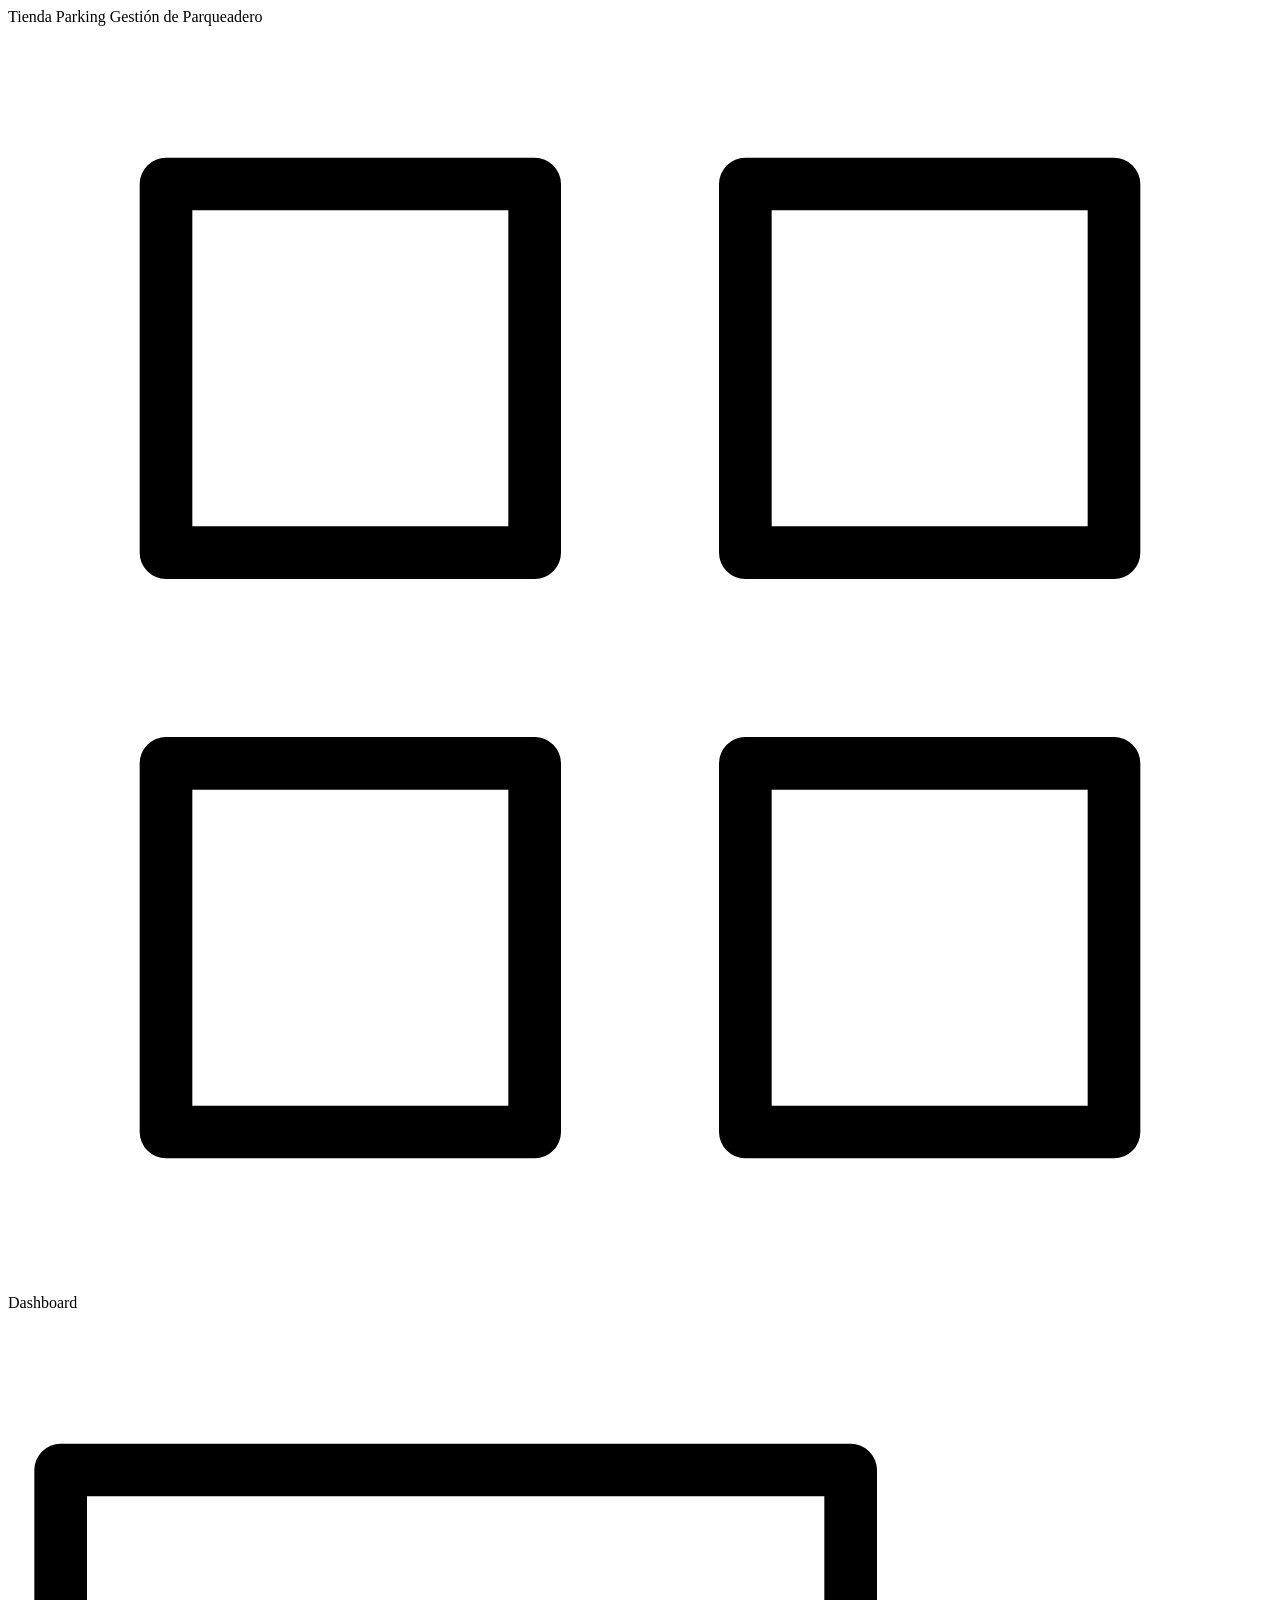
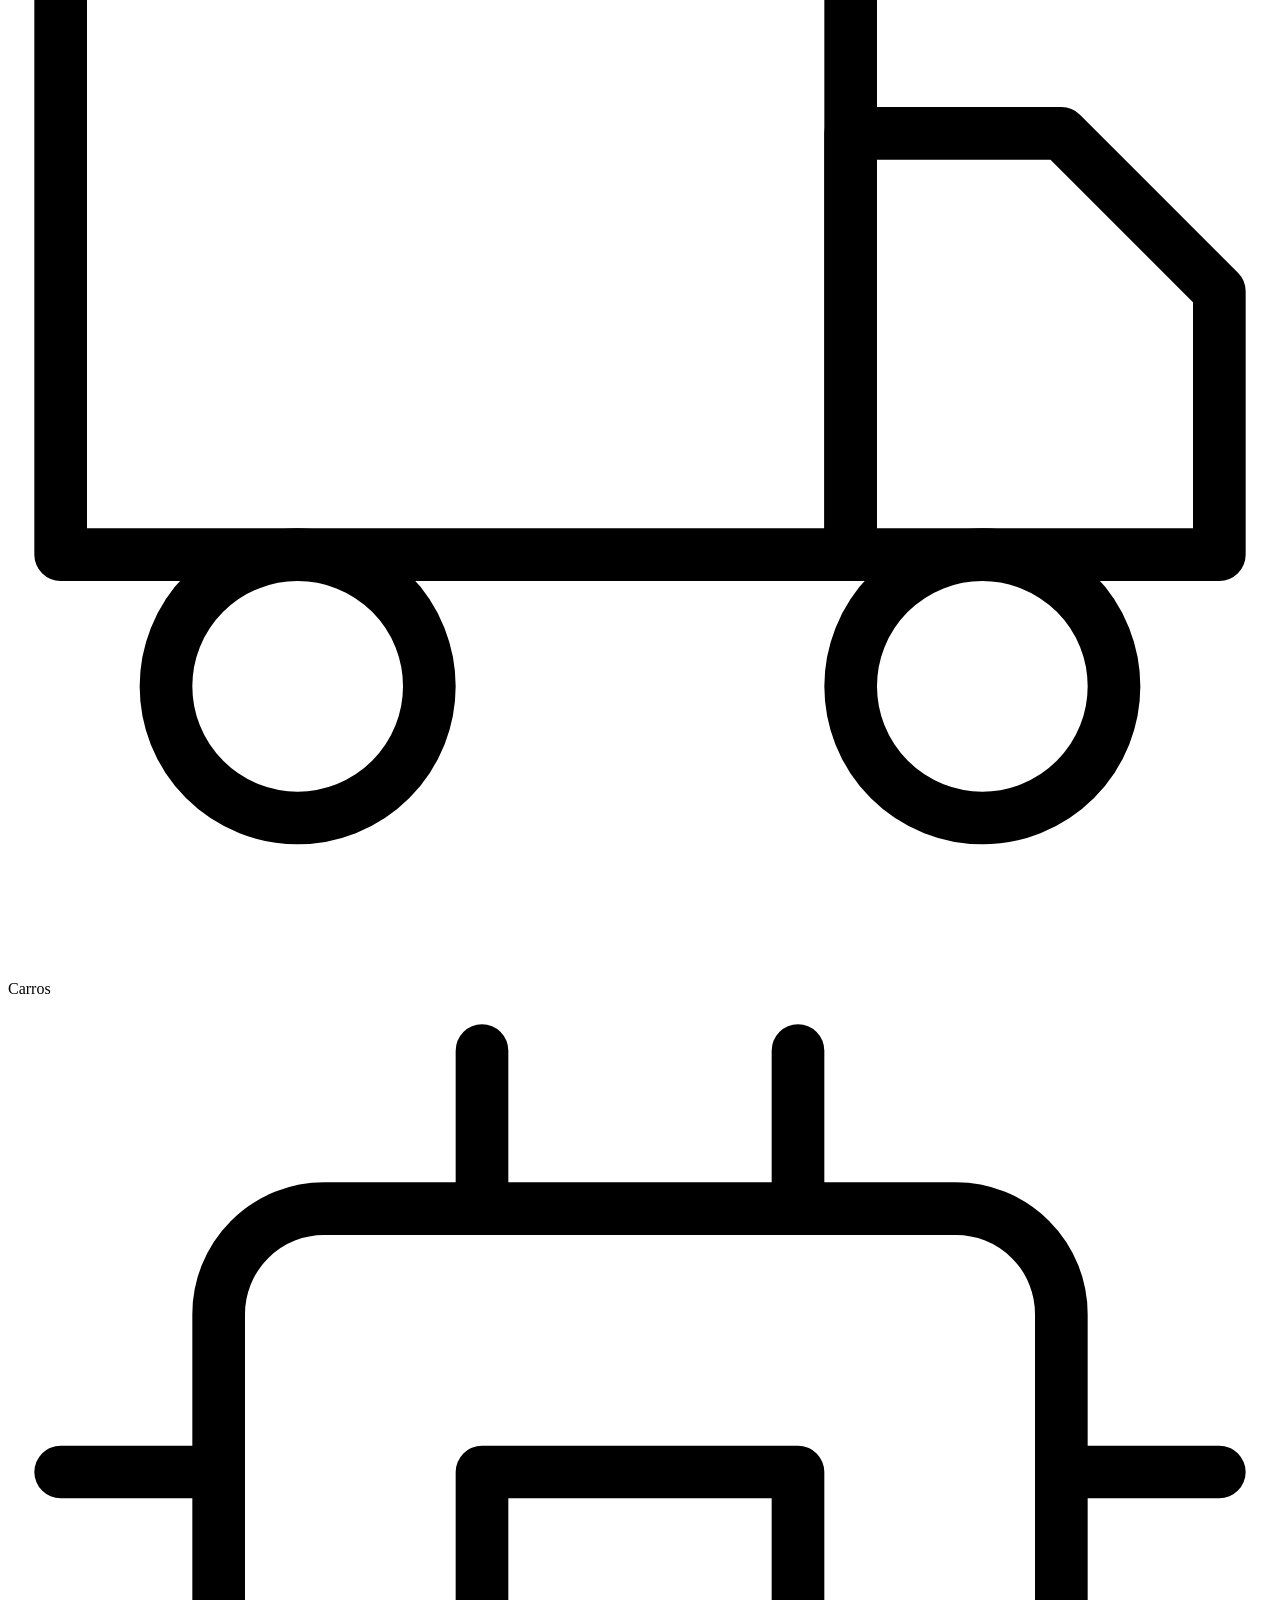
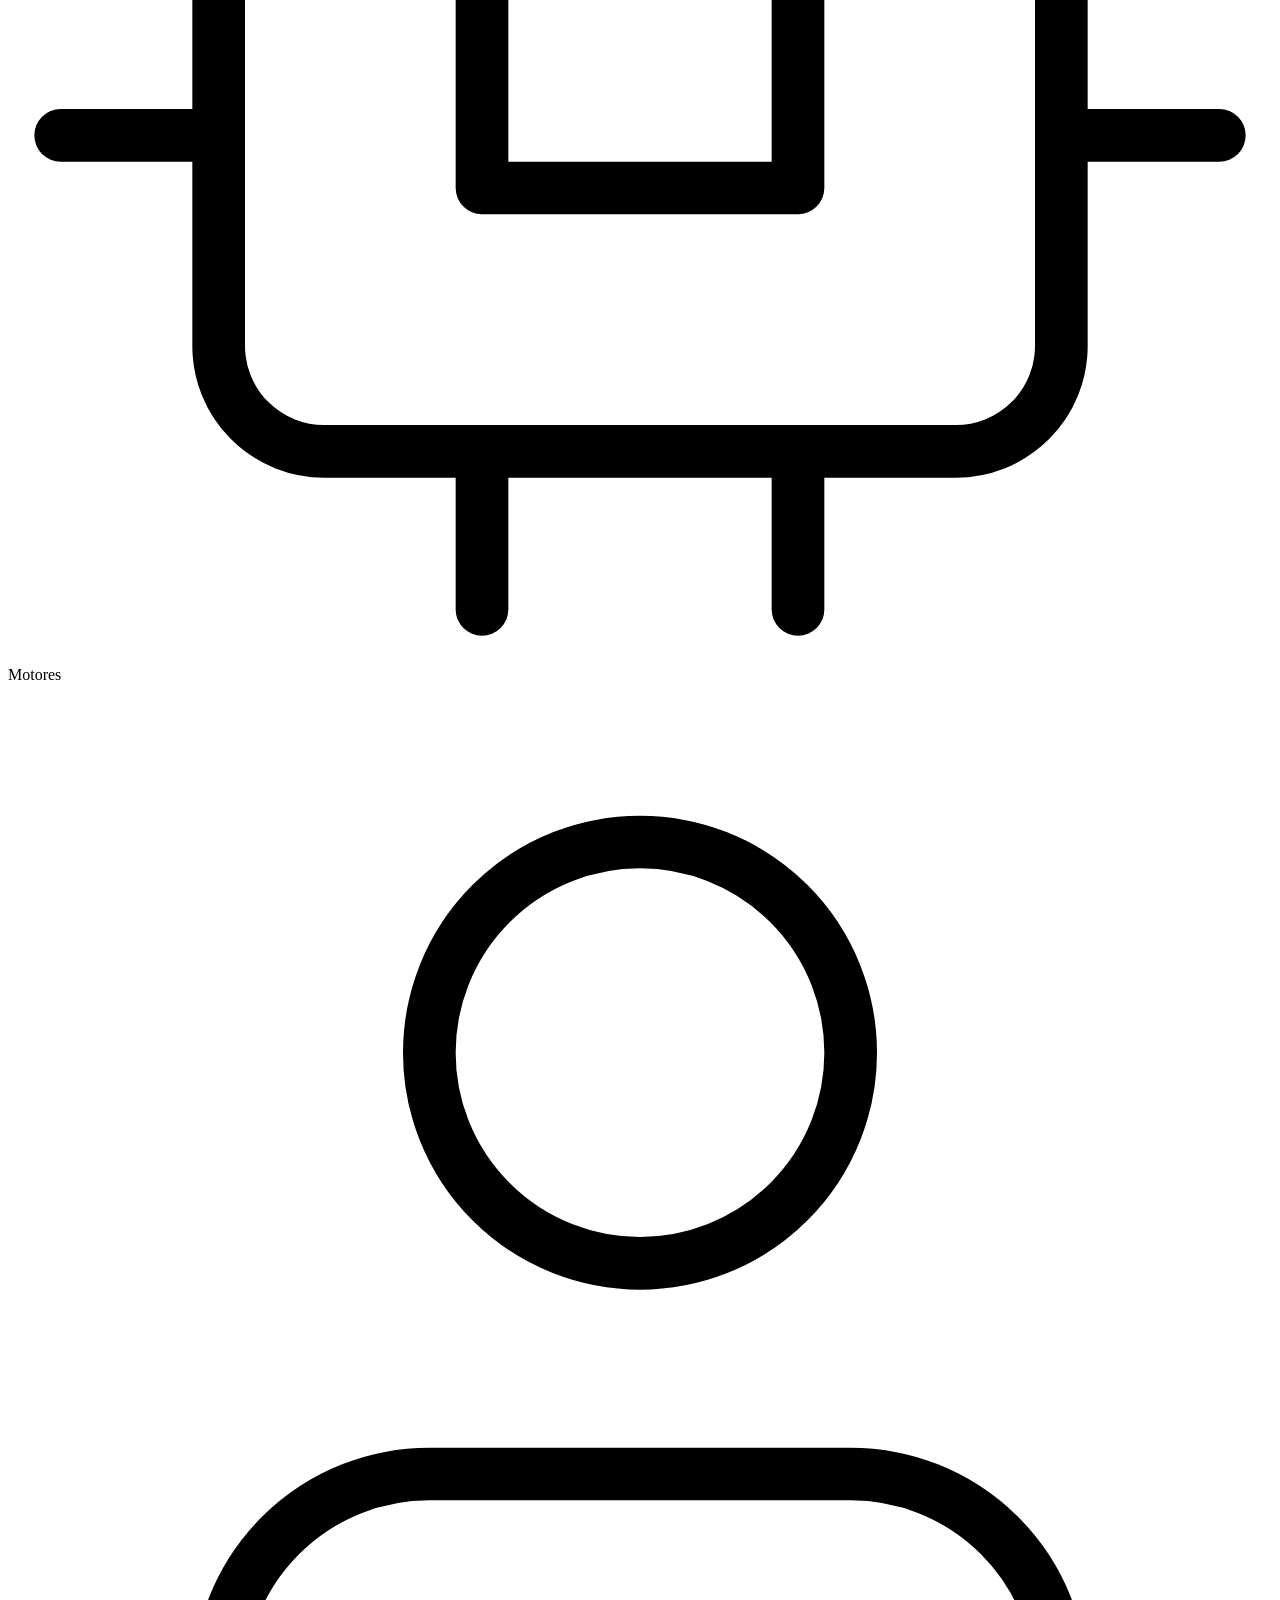
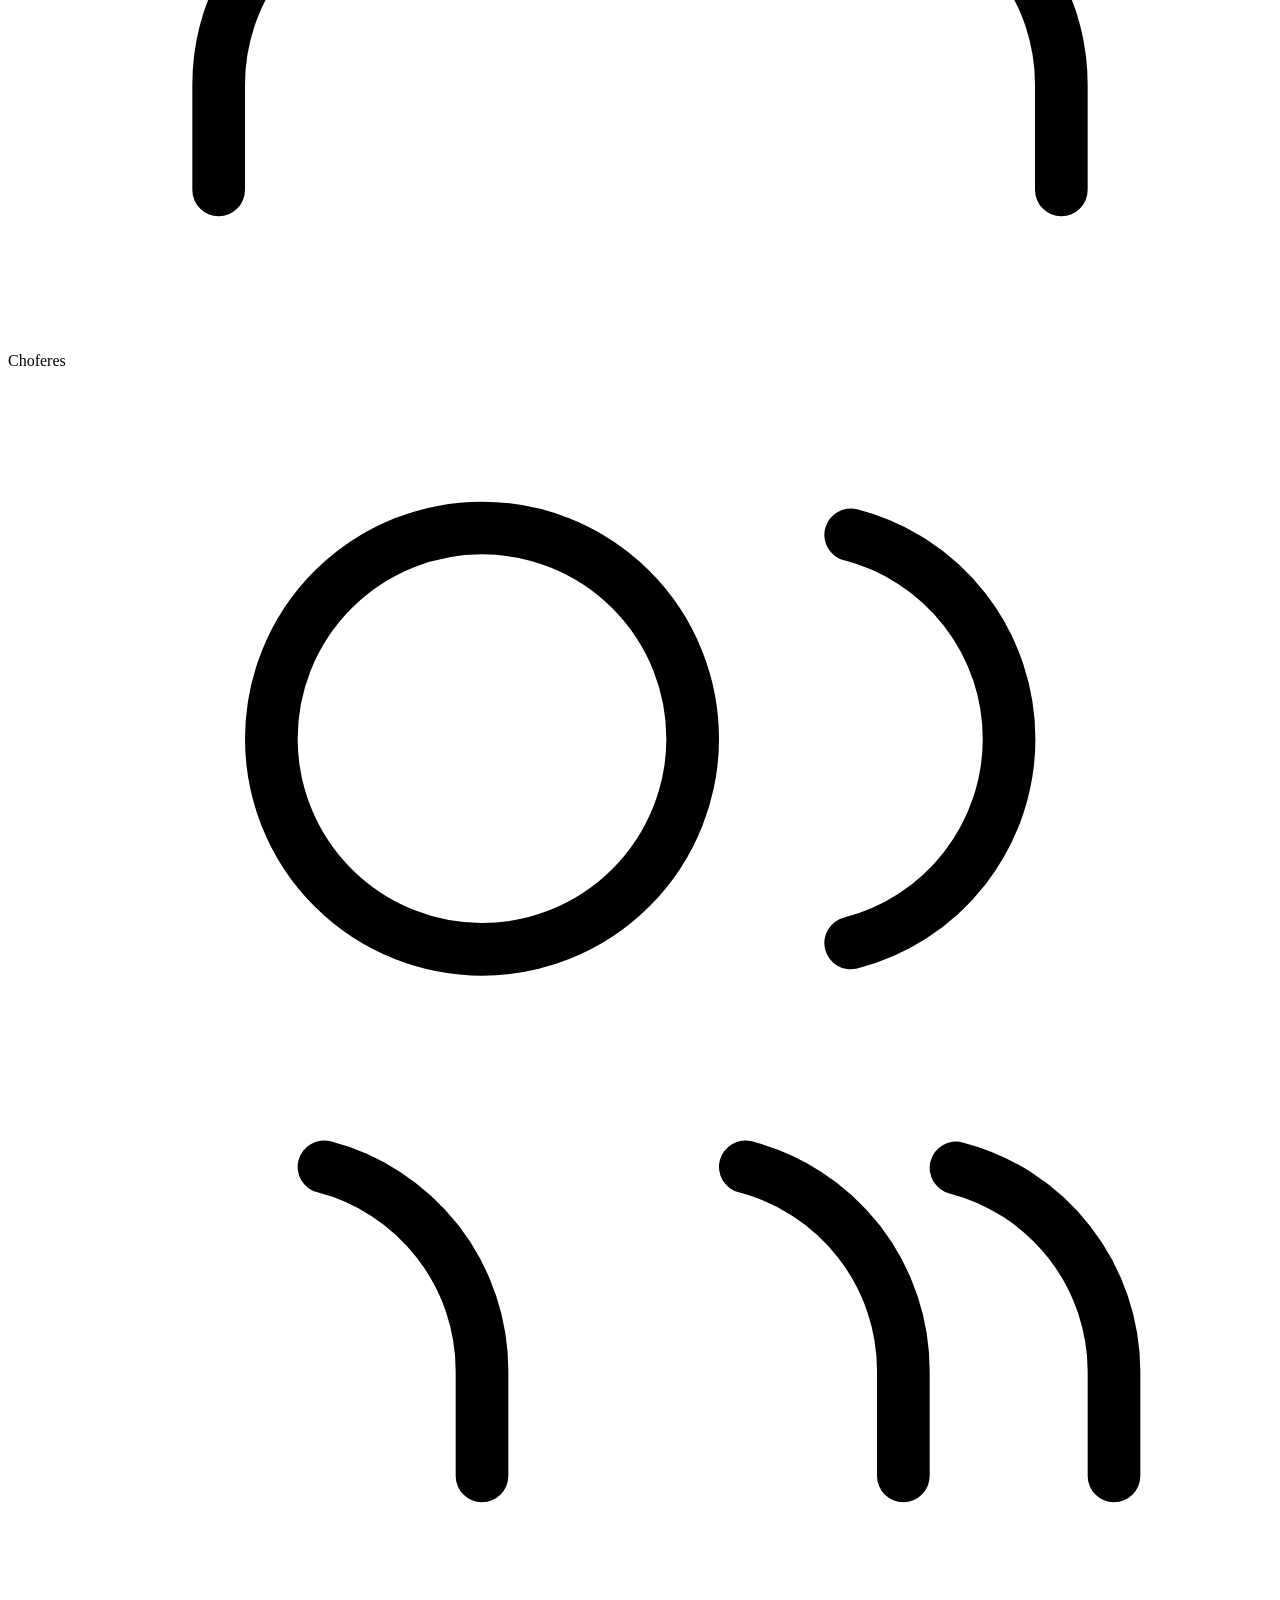
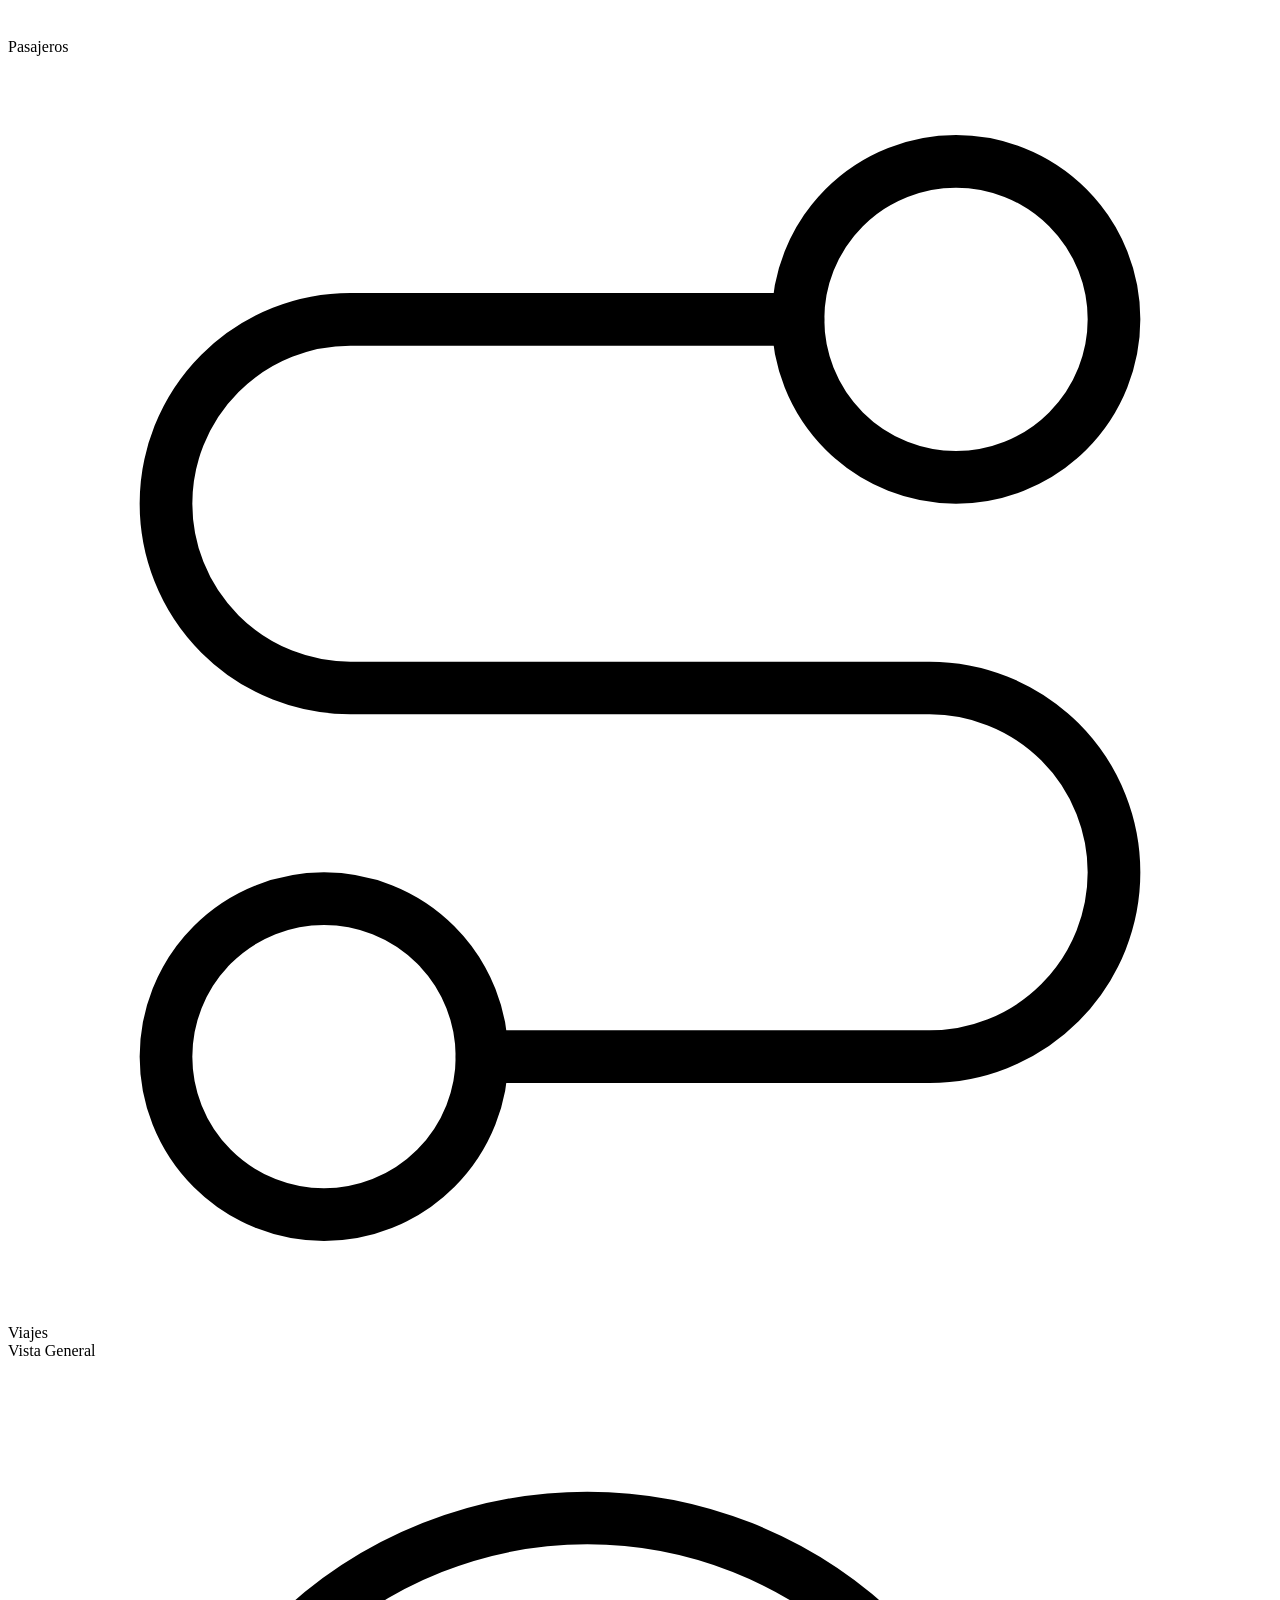
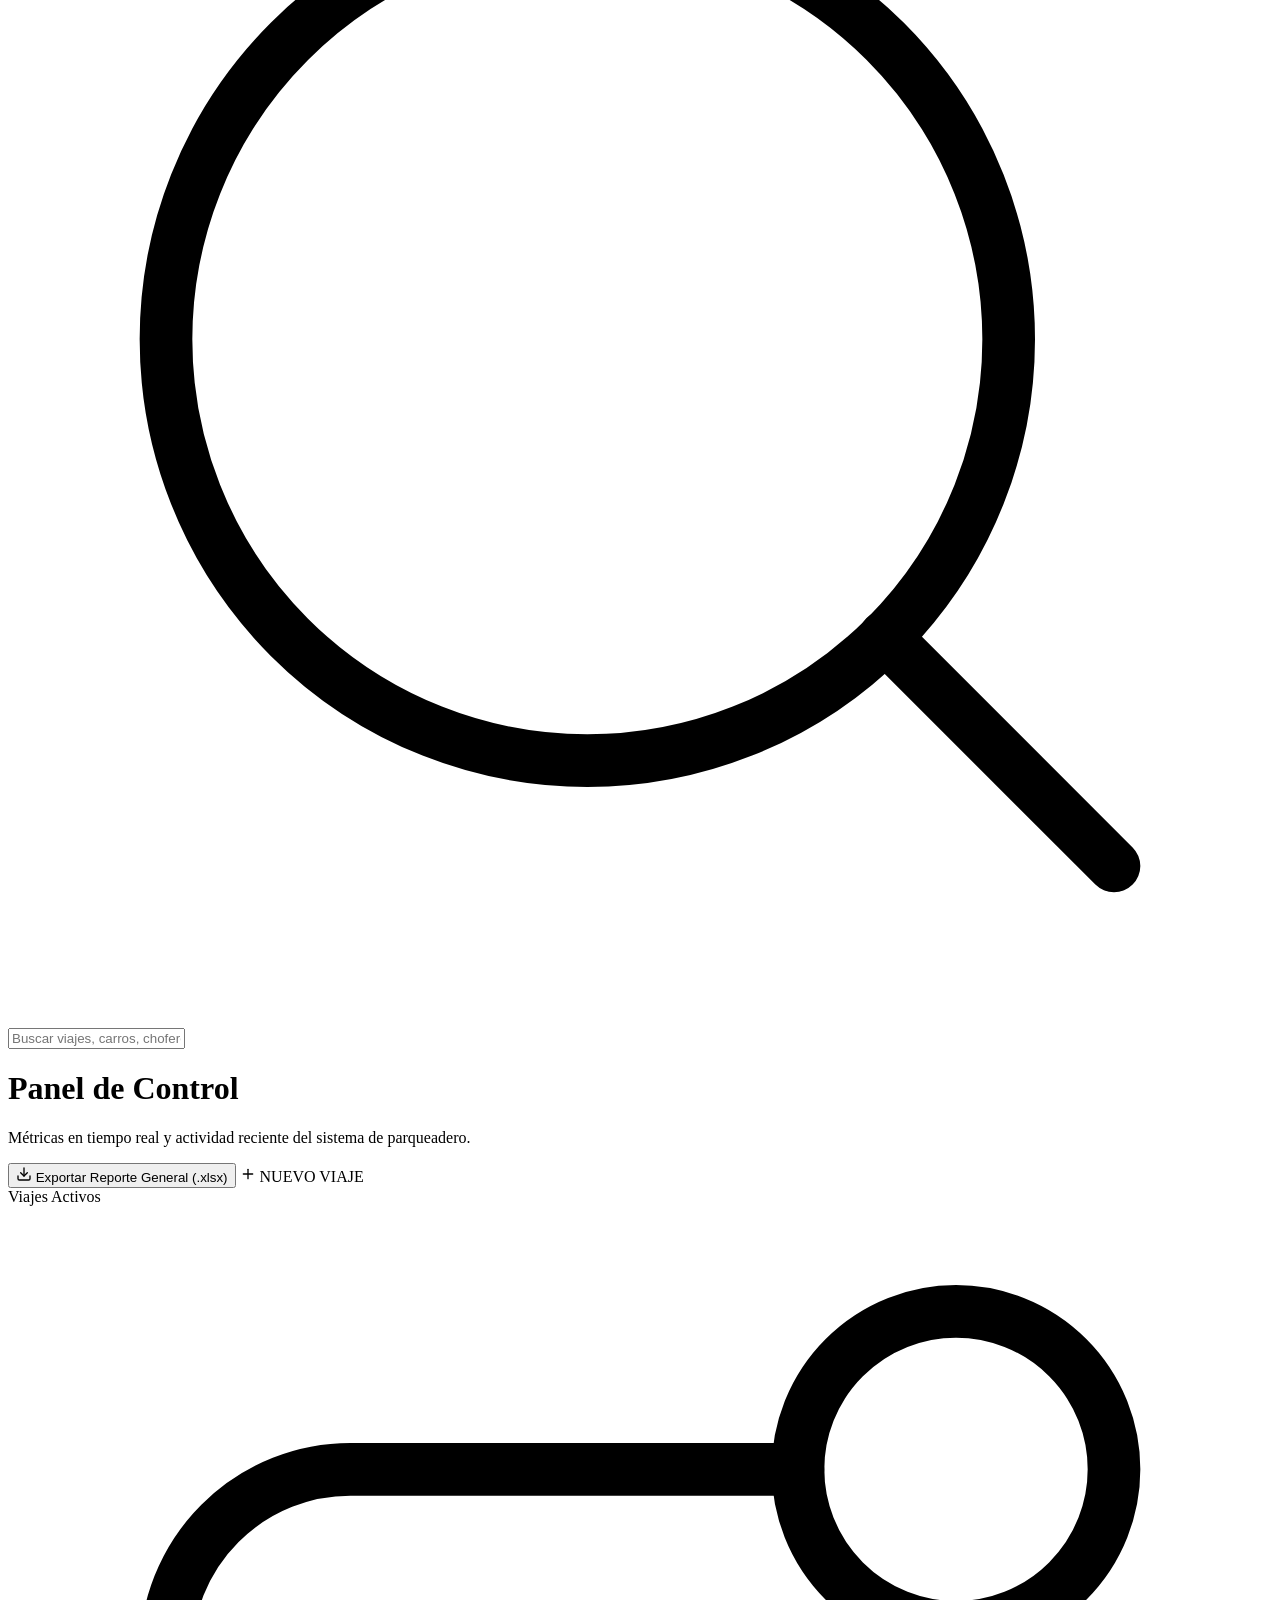
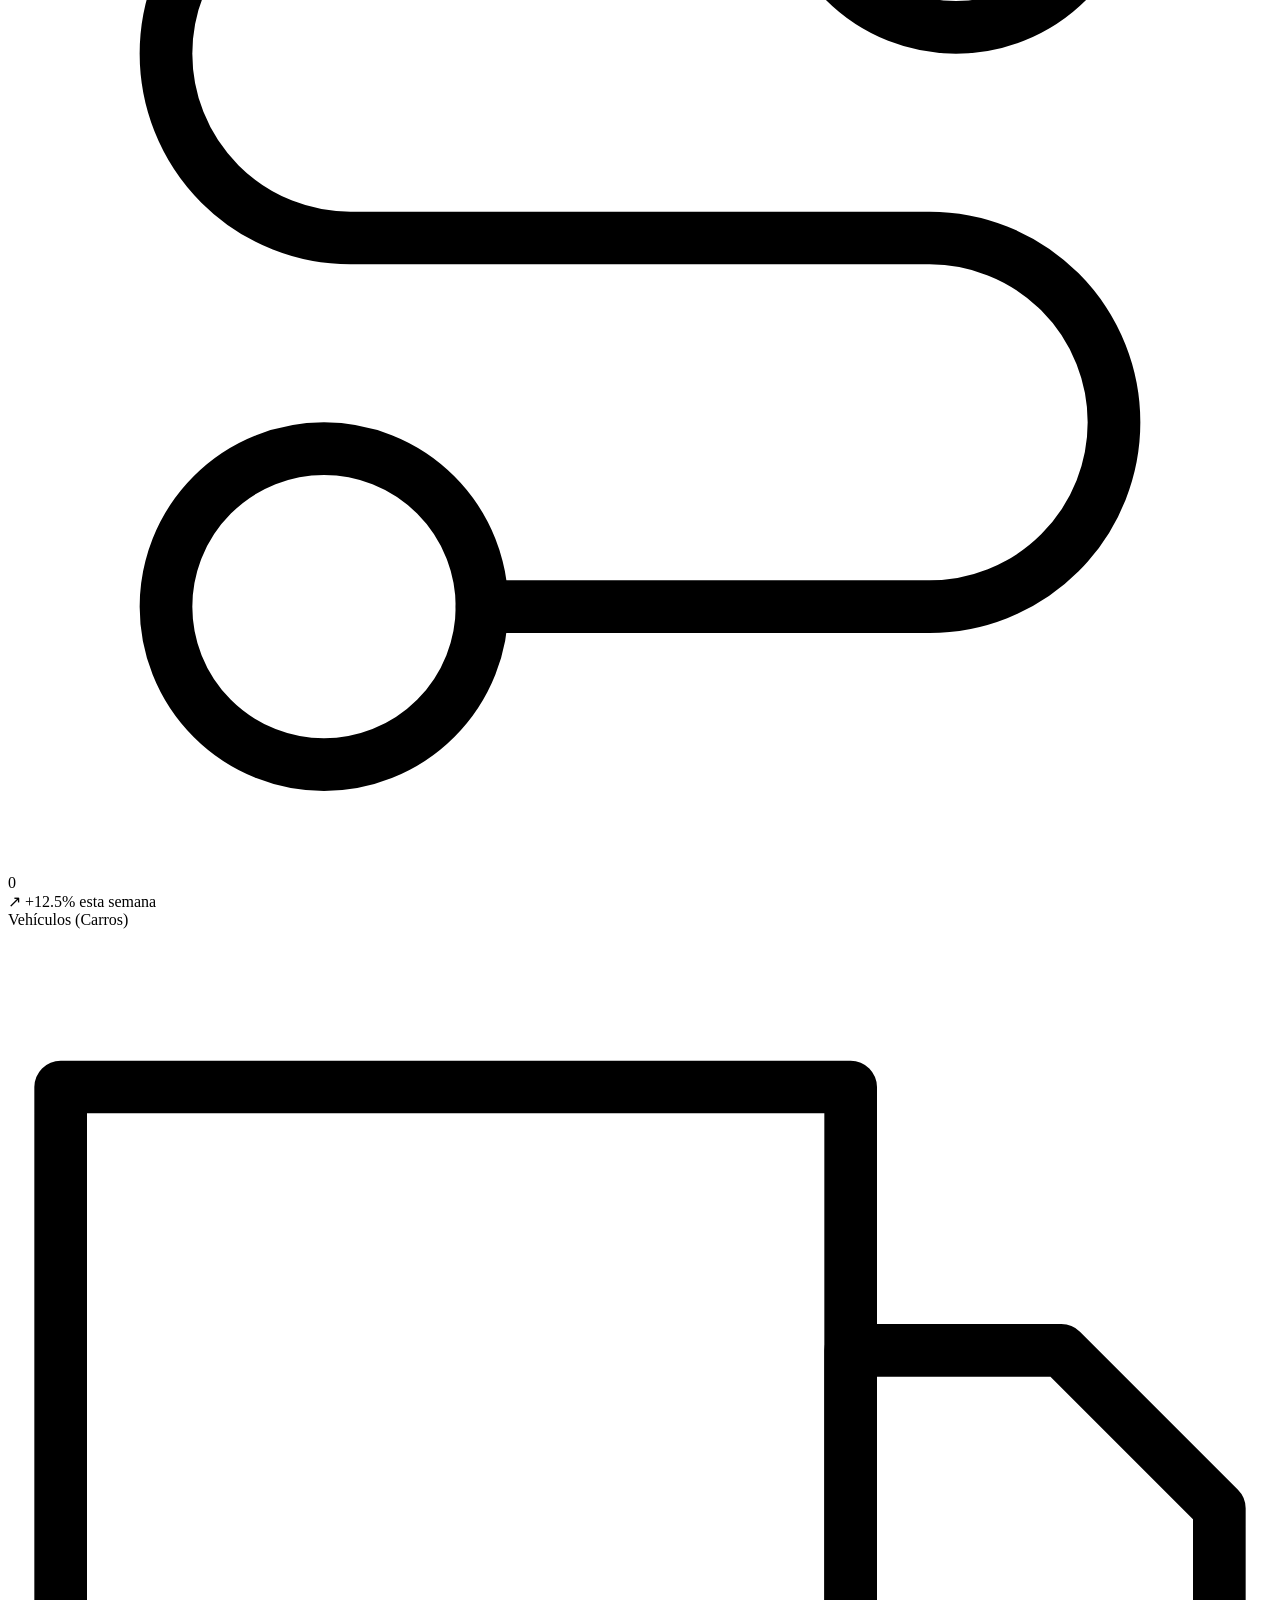
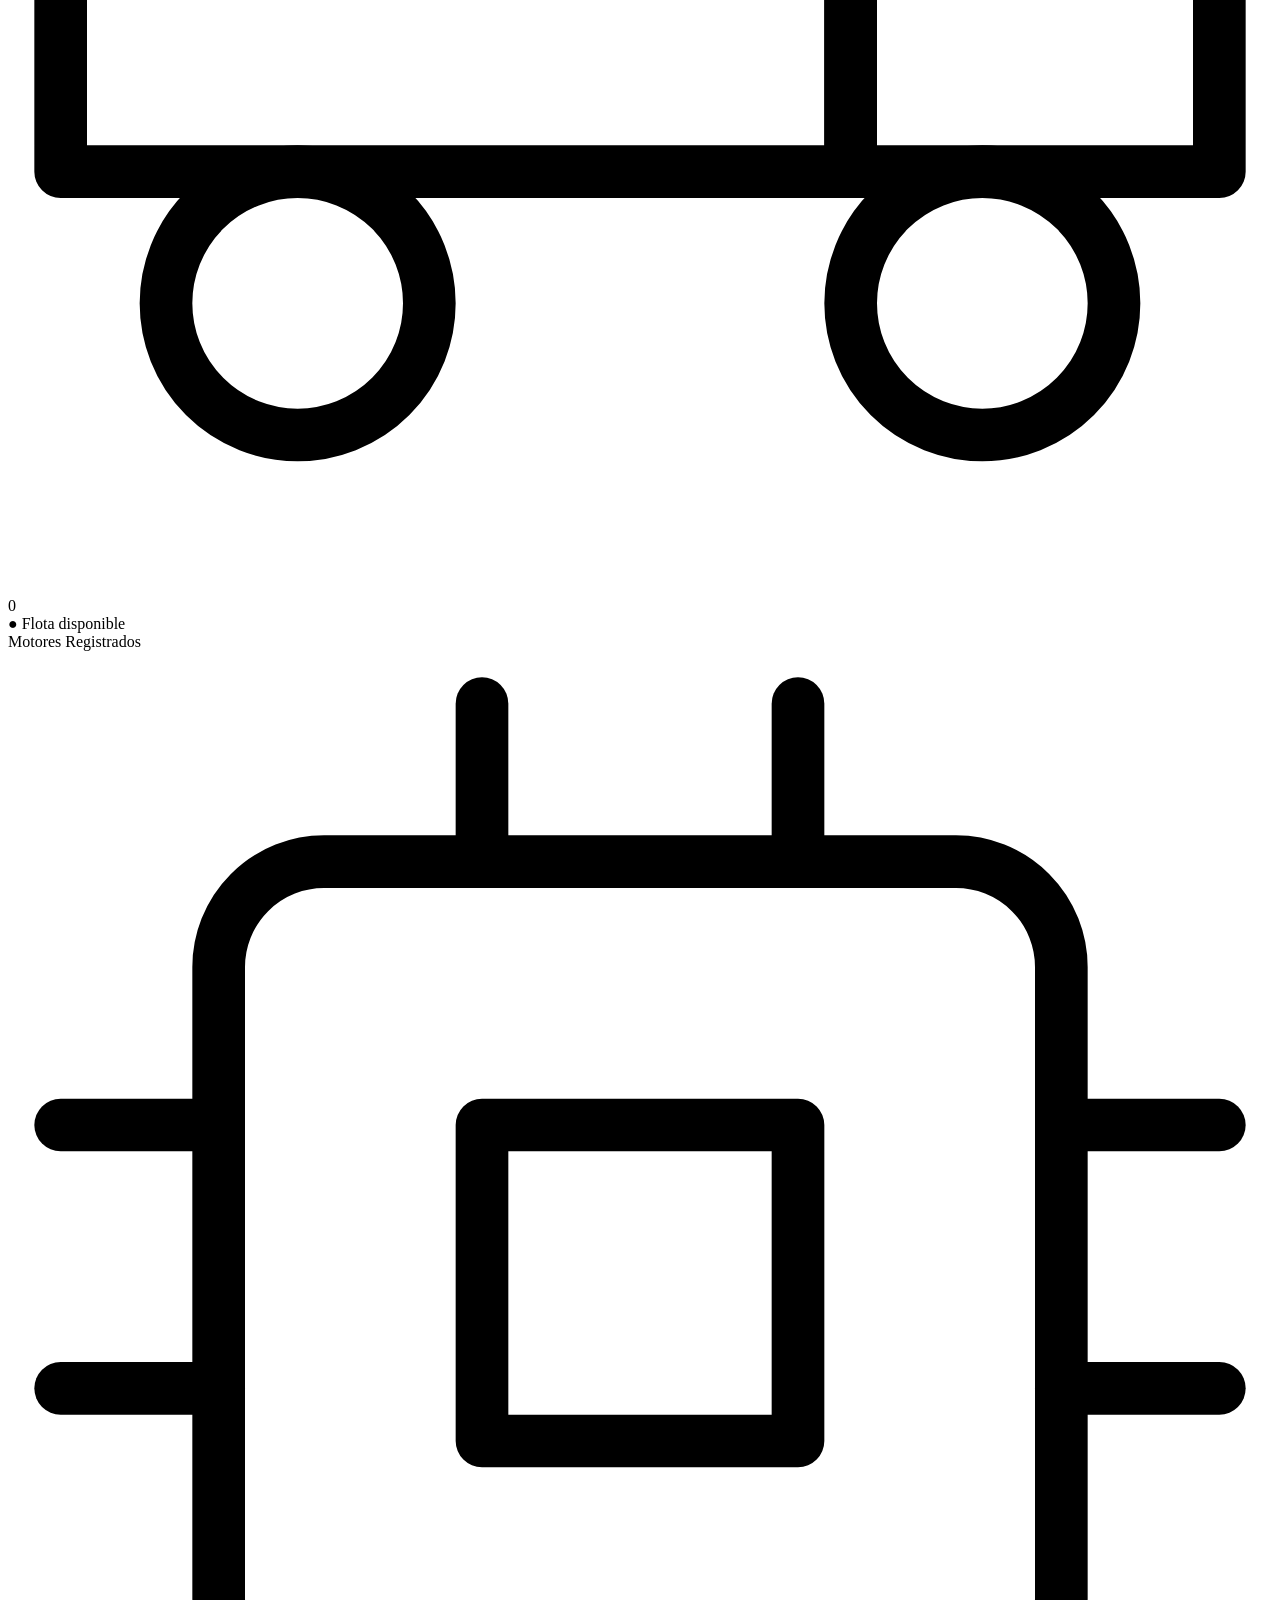
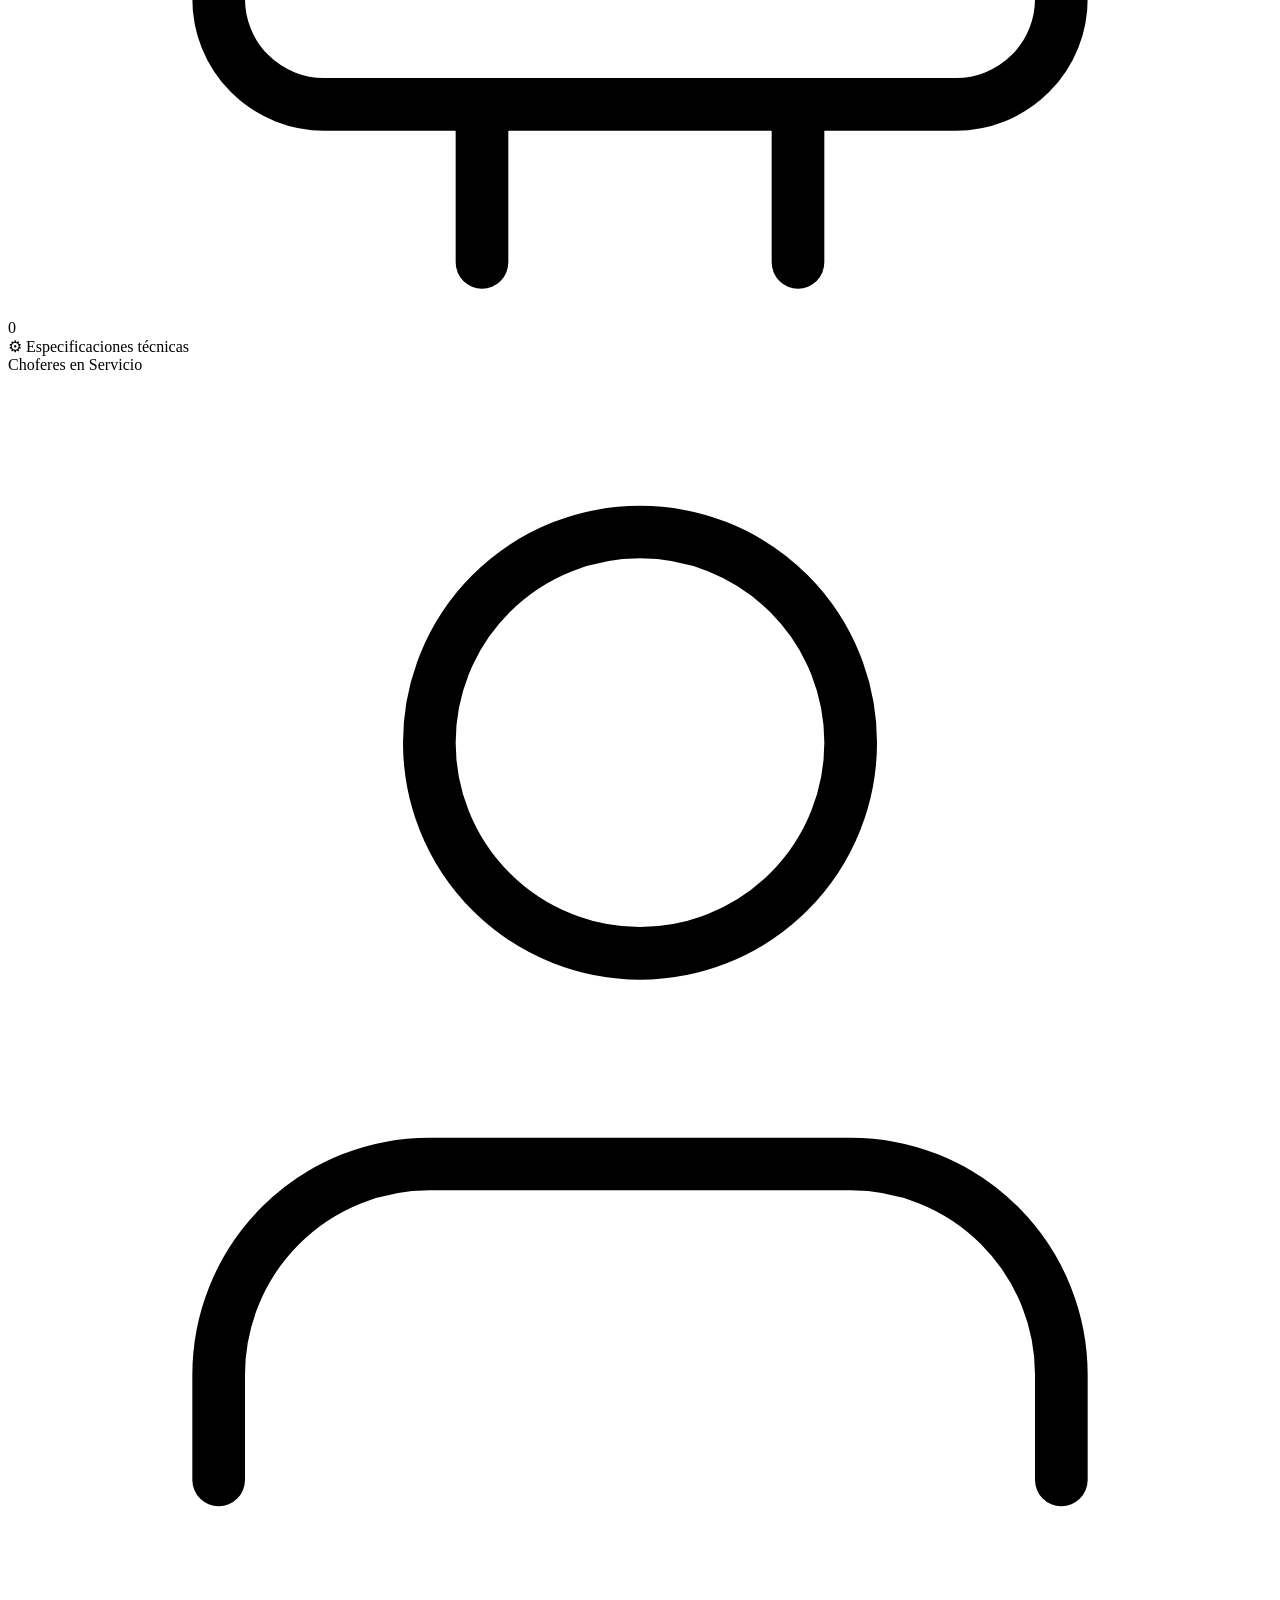
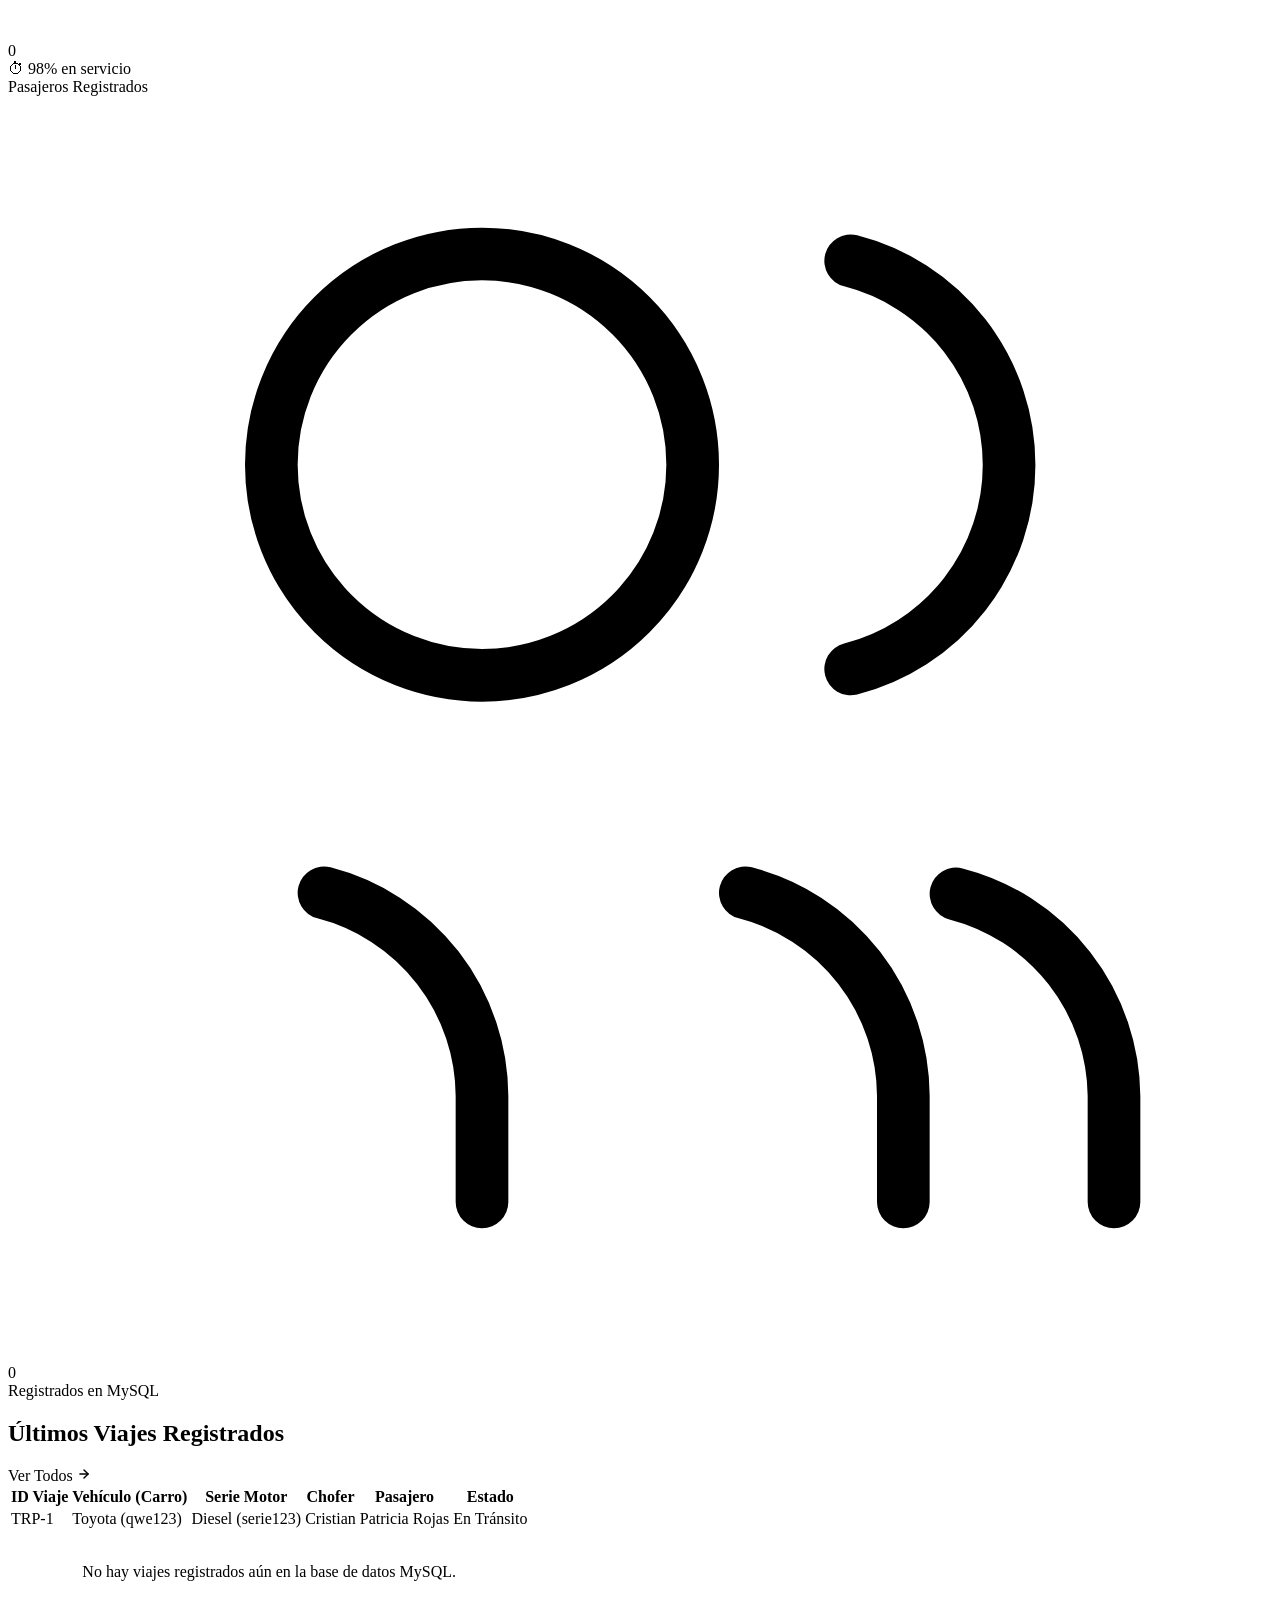
==== Tienda version springboot/src/main/resources/templates/index.html @ b484f42d "se agrrgaron nuevas validaciones y restrriciones de viajes al sistema" ====
<!DOCTYPE html>
<html xmlns:th="http://www.thymeleaf.org" lang="es">
<head>
    <meta charset="UTF-8">
    <meta name="viewport" content="width=device-width, initial-scale=1.0">
    <title>Dashboard - Tienda Parking</title>
    <link rel="stylesheet" th:href="@{/css/styles.css}">
</head>
<body>

    <div class="app-layout">
        <!-- SIDEBAR -->
        <aside class="sidebar">
            <div>
                <div class="sidebar-header">
                    <a th:href="@{/}" class="brand-title">
                        <div>
                            Tienda Parking
                            <span class="brand-subtitle">Gestión de Parqueadero</span>
                        </div>
                    </a>
                </div>

                <nav class="sidebar-nav">
                    <a th:href="@{/}" class="nav-item active">
                        <div class="nav-item-content">
                            <svg xmlns="http://www.w3.org/2000/svg" viewBox="0 0 24 24" fill="none" stroke="currentColor" stroke-linecap="round" stroke-linejoin="round"><rect x="3" y="3" width="7" height="7"></rect><rect x="14" y="3" width="7" height="7"></rect><rect x="14" y="14" width="7" height="7"></rect><rect x="3" y="14" width="7" height="7"></rect></svg>
                            <span>Dashboard</span>
                        </div>
                    </a>
                    <a th:href="@{/carros}" class="nav-item">
                        <div class="nav-item-content">
                            <svg xmlns="http://www.w3.org/2000/svg" viewBox="0 0 24 24" fill="none" stroke="currentColor" stroke-linecap="round" stroke-linejoin="round"><rect x="1" y="3" width="15" height="13"></rect><polygon points="16 8 20 8 23 11 23 16 16 16 16 8"></polygon><circle cx="5.5" cy="18.5" r="2.5"></circle><circle cx="18.5" cy="18.5" r="2.5"></circle></svg>
                            <span>Carros</span>
                        </div>
                    </a>
                    <a th:href="@{/motores}" class="nav-item">
                        <div class="nav-item-content">
                            <svg xmlns="http://www.w3.org/2000/svg" viewBox="0 0 24 24" fill="none" stroke="currentColor" stroke-linecap="round" stroke-linejoin="round"><rect x="4" y="4" width="16" height="16" rx="2" ry="2"></rect><rect x="9" y="9" width="6" height="6"></rect><line x1="9" y1="1" x2="9" y2="4"></line><line x1="15" y1="1" x2="15" y2="4"></line><line x1="9" y1="20" x2="9" y2="23"></line><line x1="15" y1="20" x2="15" y2="23"></line><line x1="20" y1="9" x2="23" y2="9"></line><line x1="20" y1="14" x2="23" y2="14"></line><line x1="1" y1="9" x2="4" y2="9"></line><line x1="1" y1="14" x2="4" y2="14"></line></svg>
                            <span>Motores</span>
                        </div>
                    </a>
                    <a th:href="@{/choferes}" class="nav-item">
                        <div class="nav-item-content">
                            <svg xmlns="http://www.w3.org/2000/svg" viewBox="0 0 24 24" fill="none" stroke="currentColor" stroke-linecap="round" stroke-linejoin="round"><path d="M20 21v-2a4 4 0 0 0-4-4H8a4 4 0 0 0-4 4v2"></path><circle cx="12" cy="7" r="4"></circle></svg>
                            <span>Choferes</span>
                        </div>
                    </a>
                    <a th:href="@{/pasajeros}" class="nav-item">
                        <div class="nav-item-content">
                            <svg xmlns="http://www.w3.org/2000/svg" viewBox="0 0 24 24" fill="none" stroke="currentColor" stroke-linecap="round" stroke-linejoin="round"><path d="M17 21v-2a4 4 0 0 0-3-3.87"></path><path d="M9 21v-2a4 4 0 0 0-3-3.87"></path><path d="M16 3.13a4 4 0 0 1 0 7.75"></path><path d="M21 21v-2a4 4 0 0 0-3-3.85"></path><circle cx="9" cy="7" r="4"></circle></svg>
                            <span>Pasajeros</span>
                        </div>
                    </a>
                    <a th:href="@{/viajes}" class="nav-item">
                        <div class="nav-item-content">
                            <svg xmlns="http://www.w3.org/2000/svg" viewBox="0 0 24 24" fill="none" stroke="currentColor" stroke-linecap="round" stroke-linejoin="round"><circle cx="6" cy="19" r="3"></circle><path d="M9 19h8.5a3.5 3.5 0 0 0 0-7h-11a3.5 3.5 0 0 1 0-7H15"></path><circle cx="18" cy="5" r="3"></circle></svg>
                            <span>Viajes</span>
                        </div>
                    </a>
                </nav>
            </div>
        </aside>

        <!-- MAIN WRAPPER -->
        <main class="main-wrapper">
            <!-- TOP HEADER -->
            <header class="top-header">
                <div class="page-breadcrumb">Vista General</div>
                <div class="header-actions">
                    <div class="search-box">
                        <svg xmlns="http://www.w3.org/2000/svg" viewBox="0 0 24 24" fill="none" stroke="currentColor" stroke-linecap="round" stroke-linejoin="round"><circle cx="11" cy="11" r="8"></circle><line x1="21" y1="21" x2="16.65" y2="16.65"></line></svg>
                        <input type="text" class="search-input" placeholder="Buscar viajes, carros, choferes...">
                    </div>
                </div>
            </header>

            <!-- CONTENT AREA -->
            <div class="content-area">
                <!-- DASHBOARD HEADER -->
                <div class="dashboard-header">
                    <div class="dashboard-title-group">
                        <h1>Panel de Control</h1>
                        <p>Métricas en tiempo real y actividad reciente del sistema de parqueadero.</p>
                    </div>
                    <div class="action-buttons">
                        <button class="btn btn-outline" id="btn-export">
                            <svg xmlns="http://www.w3.org/2000/svg" width="16" height="16" viewBox="0 0 24 24" fill="none" stroke="currentColor" stroke-width="2" stroke-linecap="round" stroke-linejoin="round"><path d="M21 15v4a2 2 0 0 1-2 2H5a2 2 0 0 1-2-2v-4"></path><polyline points="7 10 12 15 17 10"></polyline><line x1="12" y1="15" x2="12" y2="3"></line></svg>
                            Exportar Reporte General (.xlsx)
                        </button>
                        <a th:href="@{/viajes}" class="btn btn-black">
                            <svg xmlns="http://www.w3.org/2000/svg" width="16" height="16" viewBox="0 0 24 24" fill="none" stroke="currentColor" stroke-width="2" stroke-linecap="round" stroke-linejoin="round"><line x1="12" y1="5" x2="12" y2="19"></line><line x1="5" y1="12" x2="19" y2="12"></line></svg>
                            NUEVO VIAJE
                        </a>
                    </div>
                </div>

                <!-- KPI METRICS GRID -->
                <div class="kpi-grid">
                    <div class="kpi-card">
                        <div class="kpi-card-header">
                            <span class="kpi-label">Viajes Activos</span>
                            <div class="kpi-icon-badge">
                                <svg xmlns="http://www.w3.org/2000/svg" viewBox="0 0 24 24" fill="none" stroke="currentColor" stroke-linecap="round" stroke-linejoin="round"><circle cx="6" cy="19" r="3"></circle><path d="M9 19h8.5a3.5 3.5 0 0 0 0-7h-11a3.5 3.5 0 0 1 0-7H15"></path><circle cx="18" cy="5" r="3"></circle></svg>
                            </div>
                        </div>
                        <div class="kpi-value" th:text="${totalViajes}">0</div>
                        <div class="kpi-subtext">
                            <span class="trend-up">↗ +12.5%</span> esta semana
                        </div>
                    </div>

                    <div class="kpi-card">
                        <div class="kpi-card-header">
                            <span class="kpi-label">Vehículos (Carros)</span>
                            <div class="kpi-icon-badge">
                                <svg xmlns="http://www.w3.org/2000/svg" viewBox="0 0 24 24" fill="none" stroke="currentColor" stroke-linecap="round" stroke-linejoin="round"><rect x="1" y="3" width="15" height="13"></rect><polygon points="16 8 20 8 23 11 23 16 16 16 16 8"></polygon><circle cx="5.5" cy="18.5" r="2.5"></circle><circle cx="18.5" cy="18.5" r="2.5"></circle></svg>
                            </div>
                        </div>
                        <div class="kpi-value" th:text="${totalCarros}">0</div>
                        <div class="kpi-subtext">● Flota disponible</div>
                    </div>

                    <div class="kpi-card">
                        <div class="kpi-card-header">
                            <span class="kpi-label">Motores Registrados</span>
                            <div class="kpi-icon-badge">
                                <svg xmlns="http://www.w3.org/2000/svg" viewBox="0 0 24 24" fill="none" stroke="currentColor" stroke-linecap="round" stroke-linejoin="round"><rect x="4" y="4" width="16" height="16" rx="2" ry="2"></rect><rect x="9" y="9" width="6" height="6"></rect><line x1="9" y1="1" x2="9" y2="4"></line><line x1="15" y1="1" x2="15" y2="4"></line><line x1="9" y1="20" x2="9" y2="23"></line><line x1="15" y1="20" x2="15" y2="23"></line><line x1="20" y1="9" x2="23" y2="9"></line><line x1="20" y1="14" x2="23" y2="14"></line><line x1="1" y1="9" x2="4" y2="9"></line><line x1="1" y1="14" x2="4" y2="14"></line></svg>
                            </div>
                        </div>
                        <div class="kpi-value" th:text="${totalMotores}">0</div>
                        <div class="kpi-subtext">⚙ Especificaciones técnicas</div>
                    </div>

                    <div class="kpi-card">
                        <div class="kpi-card-header">
                            <span class="kpi-label">Choferes en Servicio</span>
                            <div class="kpi-icon-badge">
                                <svg xmlns="http://www.w3.org/2000/svg" viewBox="0 0 24 24" fill="none" stroke="currentColor" stroke-linecap="round" stroke-linejoin="round"><path d="M20 21v-2a4 4 0 0 0-4-4H8a4 4 0 0 0-4 4v2"></path><circle cx="12" cy="7" r="4"></circle></svg>
                            </div>
                        </div>
                        <div class="kpi-value" th:text="${totalChoferes}">0</div>
                        <div class="kpi-subtext">⏱ 98% en servicio</div>
                    </div>

                    <div class="kpi-card">
                        <div class="kpi-card-header">
                            <span class="kpi-label">Pasajeros Registrados</span>
                            <div class="kpi-icon-badge">
                                <svg xmlns="http://www.w3.org/2000/svg" viewBox="0 0 24 24" fill="none" stroke="currentColor" stroke-linecap="round" stroke-linejoin="round"><path d="M17 21v-2a4 4 0 0 0-3-3.87"></path><path d="M9 21v-2a4 4 0 0 0-3-3.87"></path><path d="M16 3.13a4 4 0 0 1 0 7.75"></path><path d="M21 21v-2a4 4 0 0 0-3-3.85"></path><circle cx="9" cy="7" r="4"></circle></svg>
                            </div>
                        </div>
                        <div class="kpi-value" th:text="${totalPasajeros}">0</div>
                        <div class="kpi-subtext">Registrados en MySQL</div>
                    </div>
                </div>

                <!-- LATEST TRIPS TABLE CARD -->
                <div class="precision-card">
                    <div class="precision-card-header">
                        <h2>Últimos Viajes Registrados</h2>
                        <a th:href="@{/viajes}" class="link-all">
                            Ver Todos
                            <svg xmlns="http://www.w3.org/2000/svg" width="14" height="14" viewBox="0 0 24 24" fill="none" stroke="currentColor" stroke-width="2.5" stroke-linecap="round" stroke-linejoin="round"><line x1="5" y1="12" x2="19" y2="12"></line><polyline points="12 5 19 12 12 19"></polyline></svg>
                        </a>
                    </div>
                    <div class="table-container">
                        <table class="table-precision">
                            <thead>
                                <tr>
                                    <th>ID Viaje</th>
                                    <th>Vehículo (Carro)</th>
                                    <th>Serie Motor</th>
                                    <th>Chofer</th>
                                    <th>Pasajero</th>
                                    <th>Estado</th>
                                </tr>
                            </thead>
                            <tbody>
                                <tr th:each="v : ${viajesRecientes}">
                                    <td class="font-mono" th:text="${'TRP-' + v.idViaje}">TRP-1</td>
                                    <td th:text="${v.carro.marca + ' ' + v.carro.modelo + ' (' + v.carro.placa + ')'}">Toyota (qwe123)</td>
                                    <td th:text="${v.motor.tipo + ' (' + v.motor.numeroSerie + ')'}">Diesel (serie123)</td>
                                    <td th:text="${v.chofer.nombre + ' (' + v.chofer.cedula + ')'}">Cristian</td>
                                    <td th:text="${v.pasajero.nombreCompleto + ' (' + v.pasajero.cedula + ')'}">Patricia Rojas</td>
                                    <td>
                                        <span class="badge-pill badge-in-transit">En Tránsito</span>
                                    </td>
                                </tr>
                                <tr th:if="${#lists.isEmpty(viajesRecientes)}">
                                    <td colspan="6" style="text-align: center; color: var(--text-muted); padding: 2rem;">No hay viajes registrados aún en la base de datos MySQL.</td>
                                </tr>
                            </tbody>
                        </table>
                    </div>
                </div>
            </div>

            <!-- FOOTER -->
            <footer class="app-footer">
                Tienda Parking • Spring Boot 3.3.5 • Conexión MySQL (tienda_parking)
            </footer>
        </main>
    </div>

    <script src="https://cdn.sheetjs.com/xlsx-0.20.3/package/dist/xlsx.full.min.js"></script>
    <script th:src="@{/js/main.js}"></script>
</body>
</html>
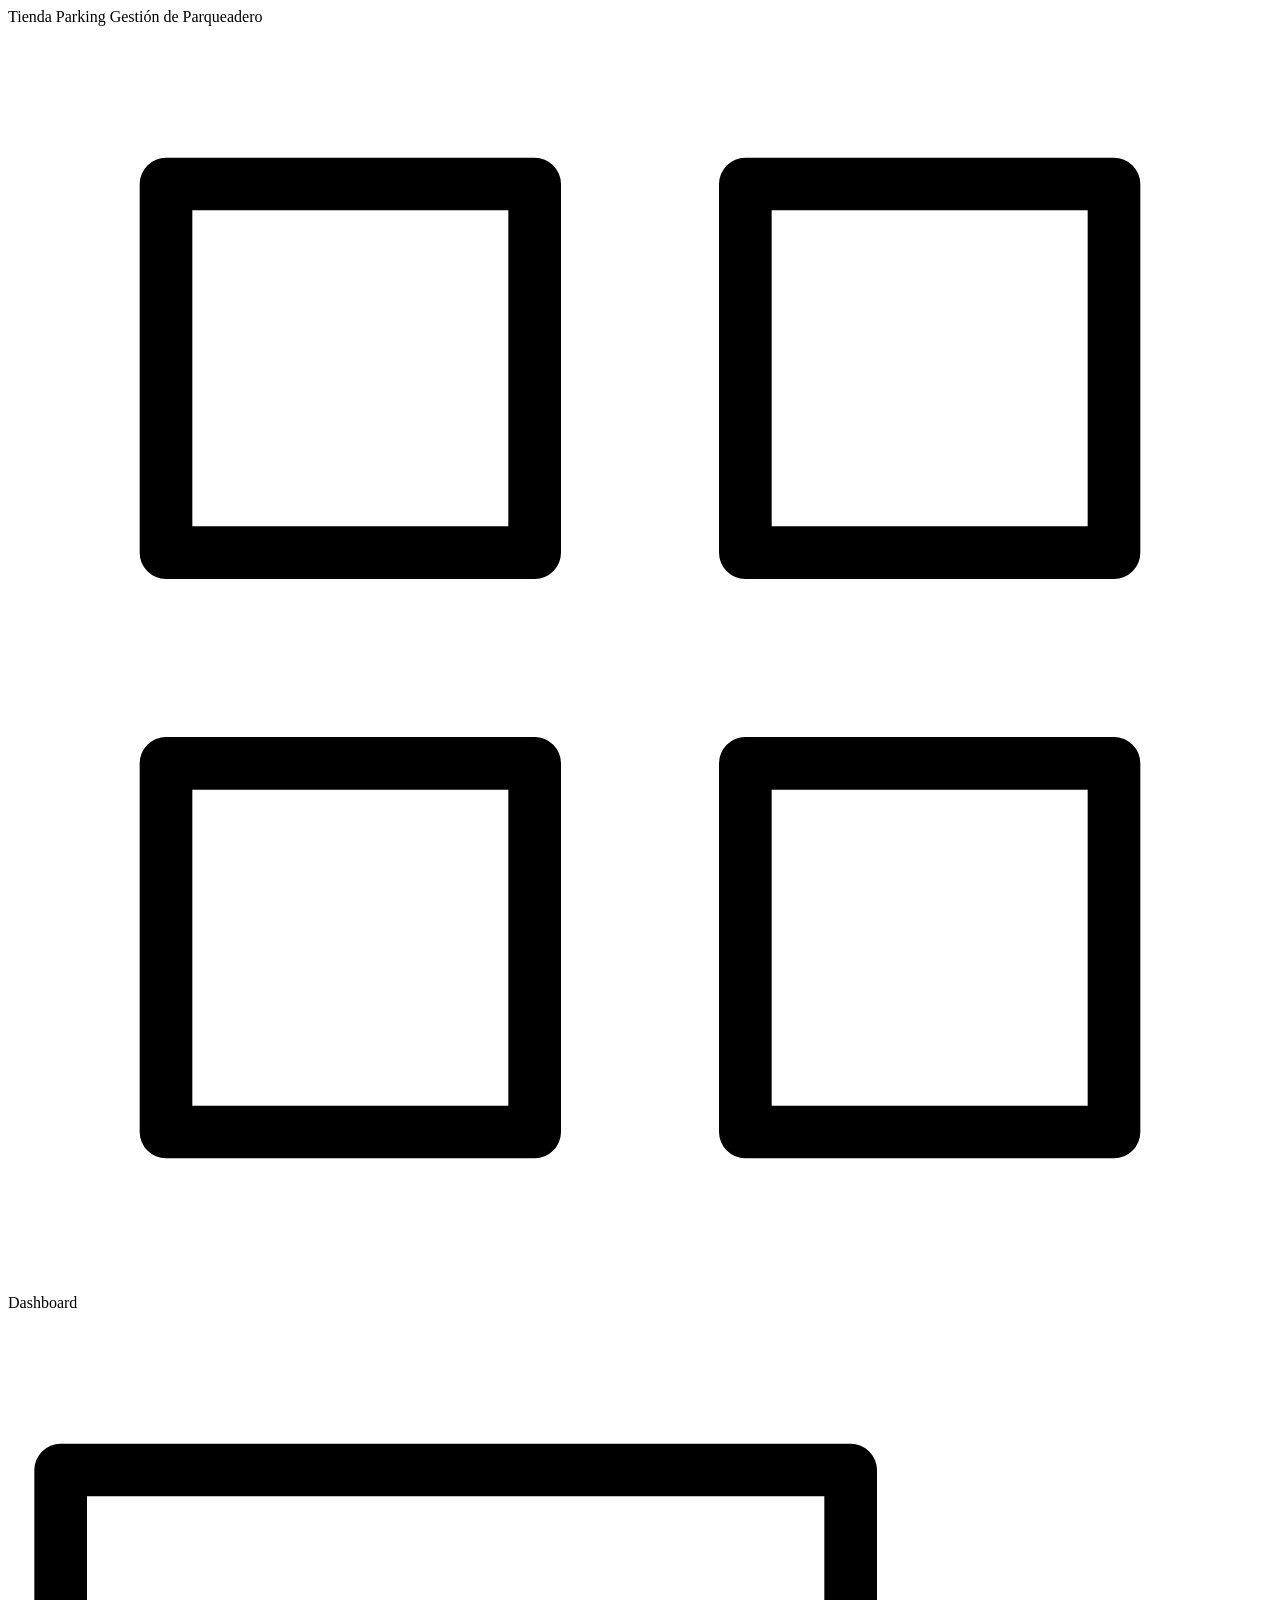
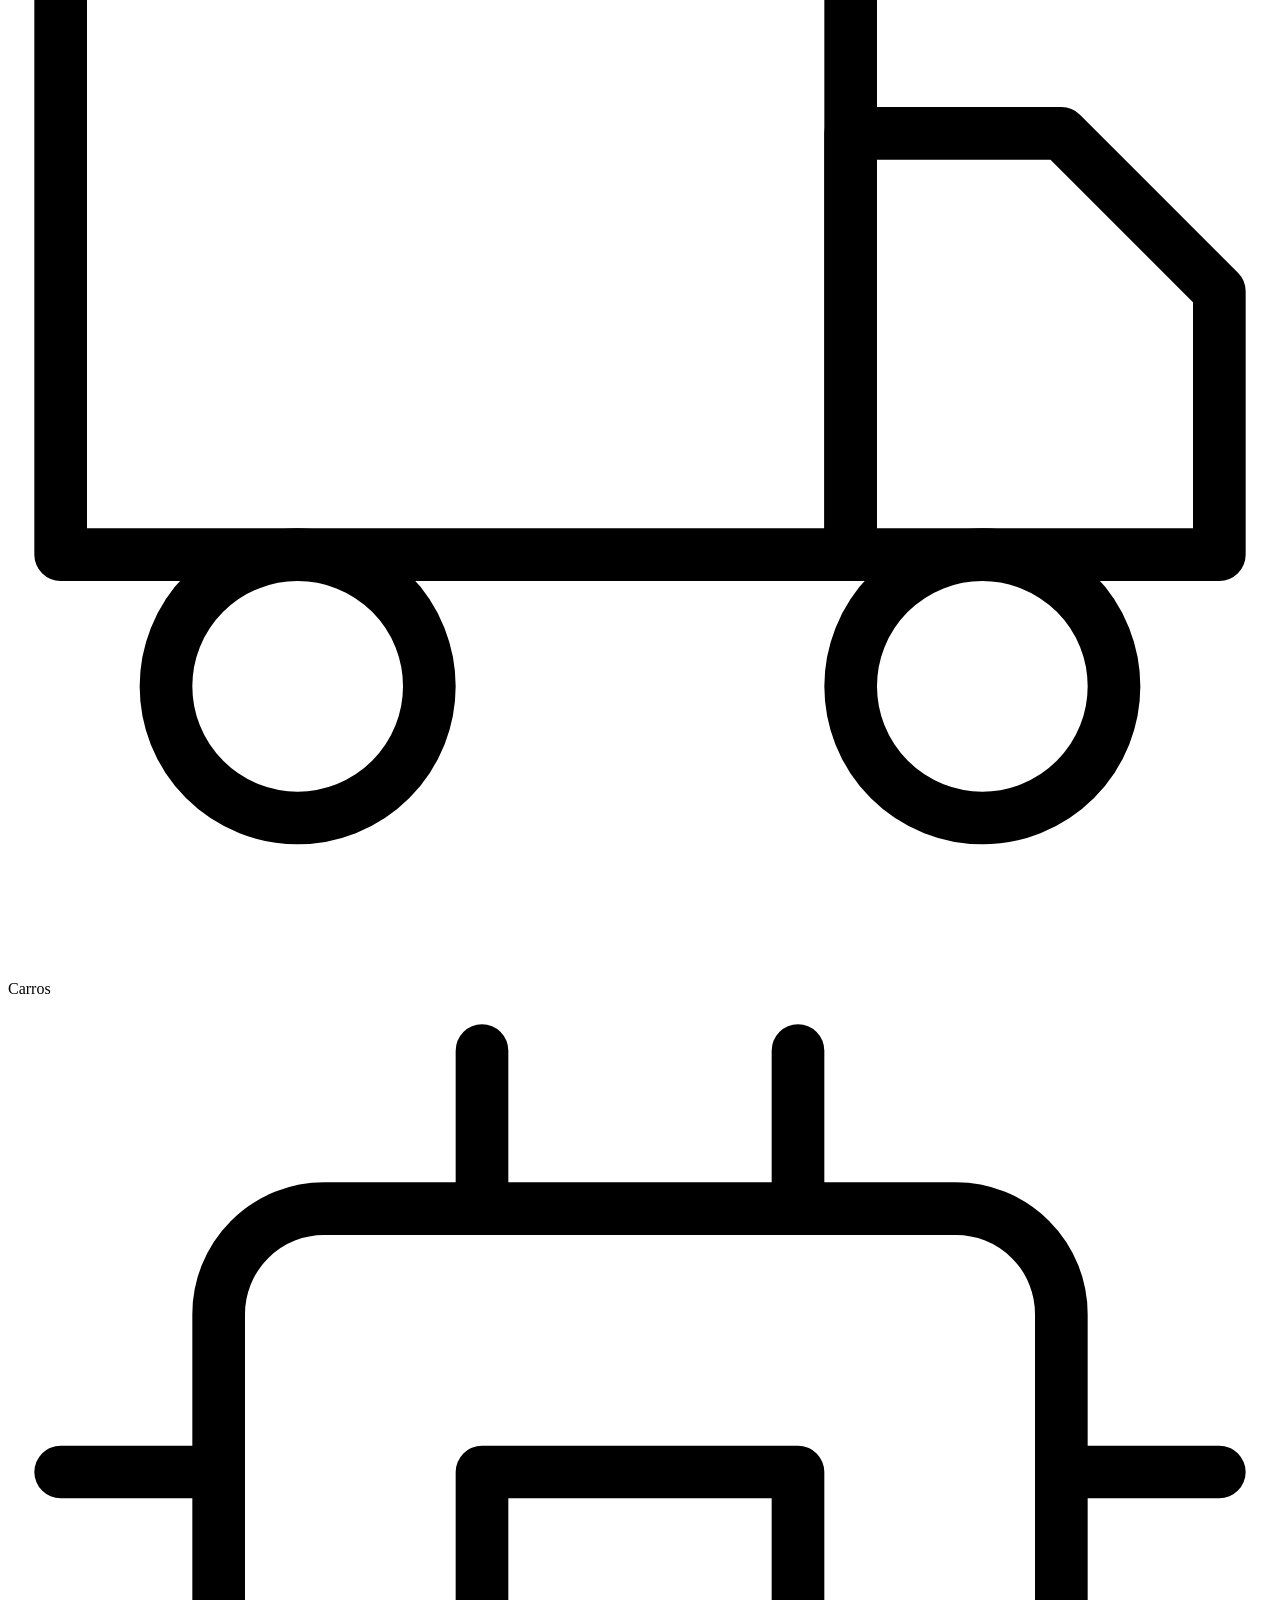
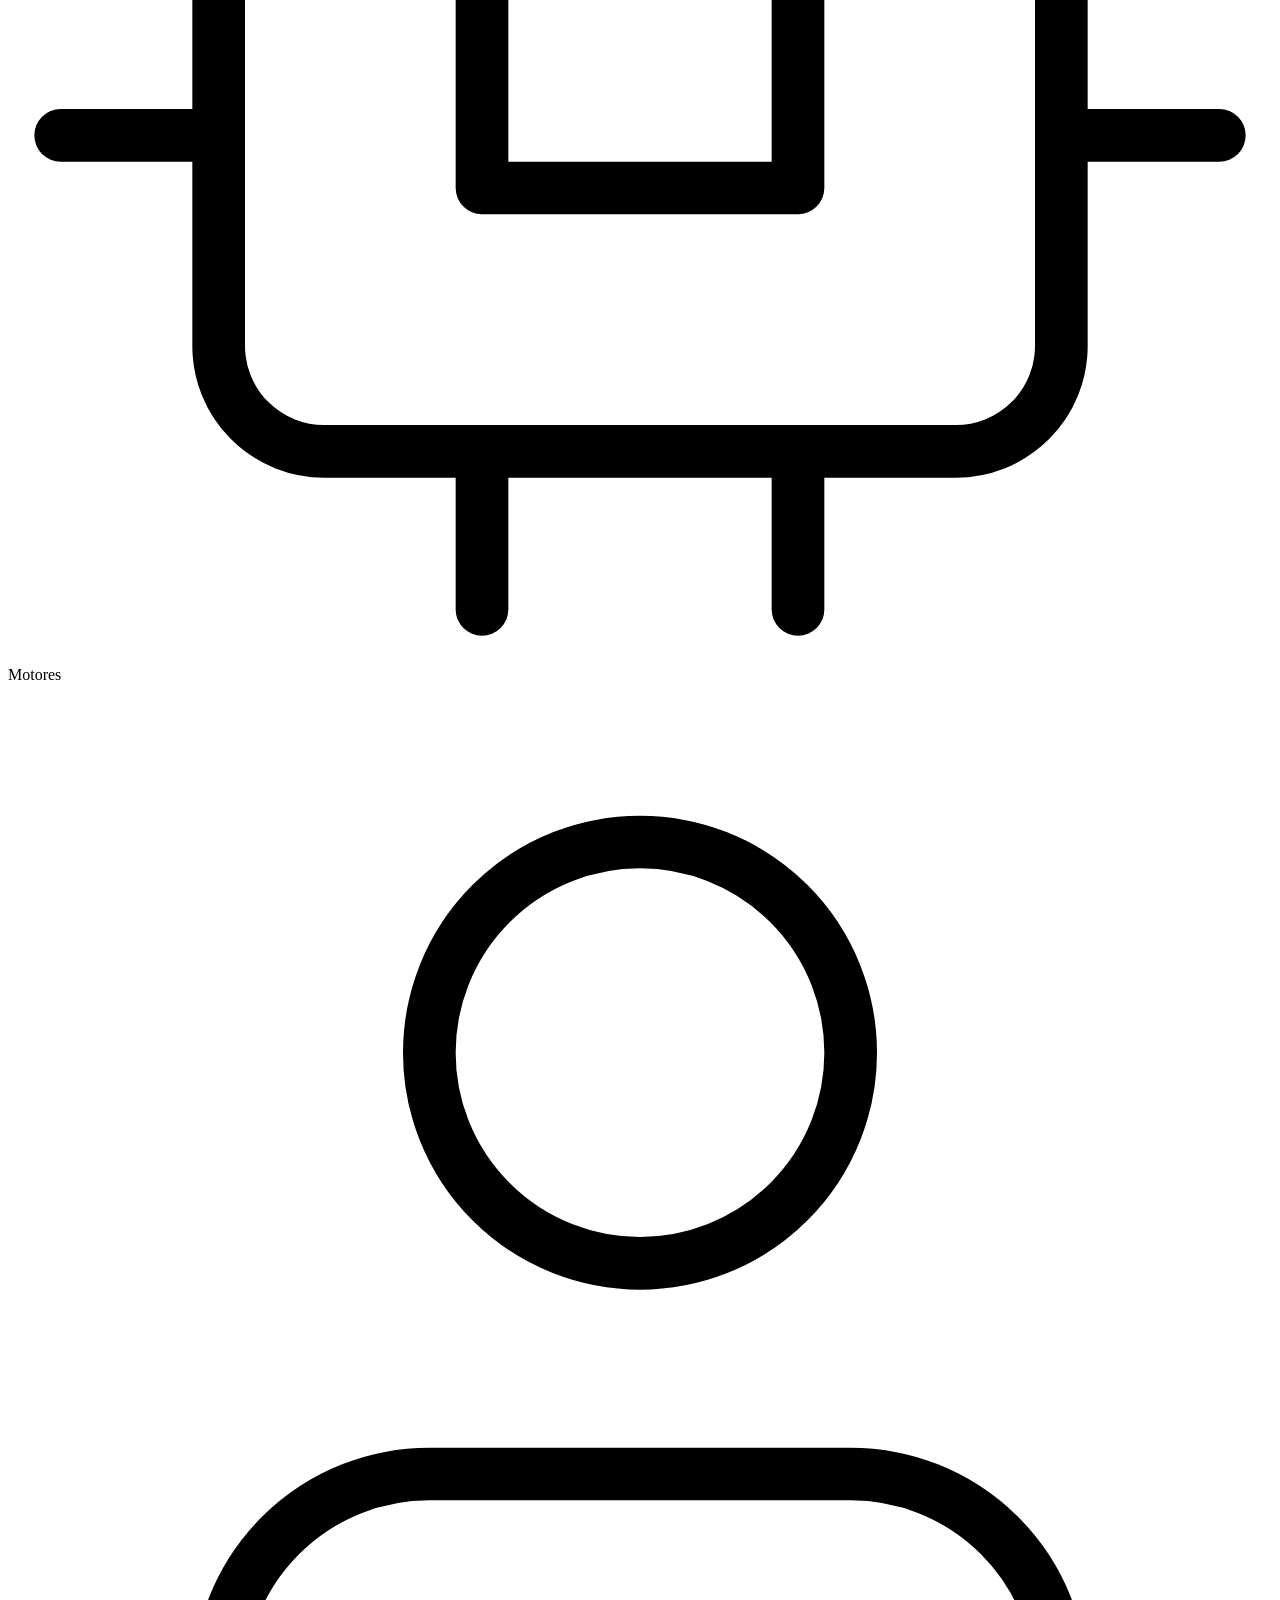
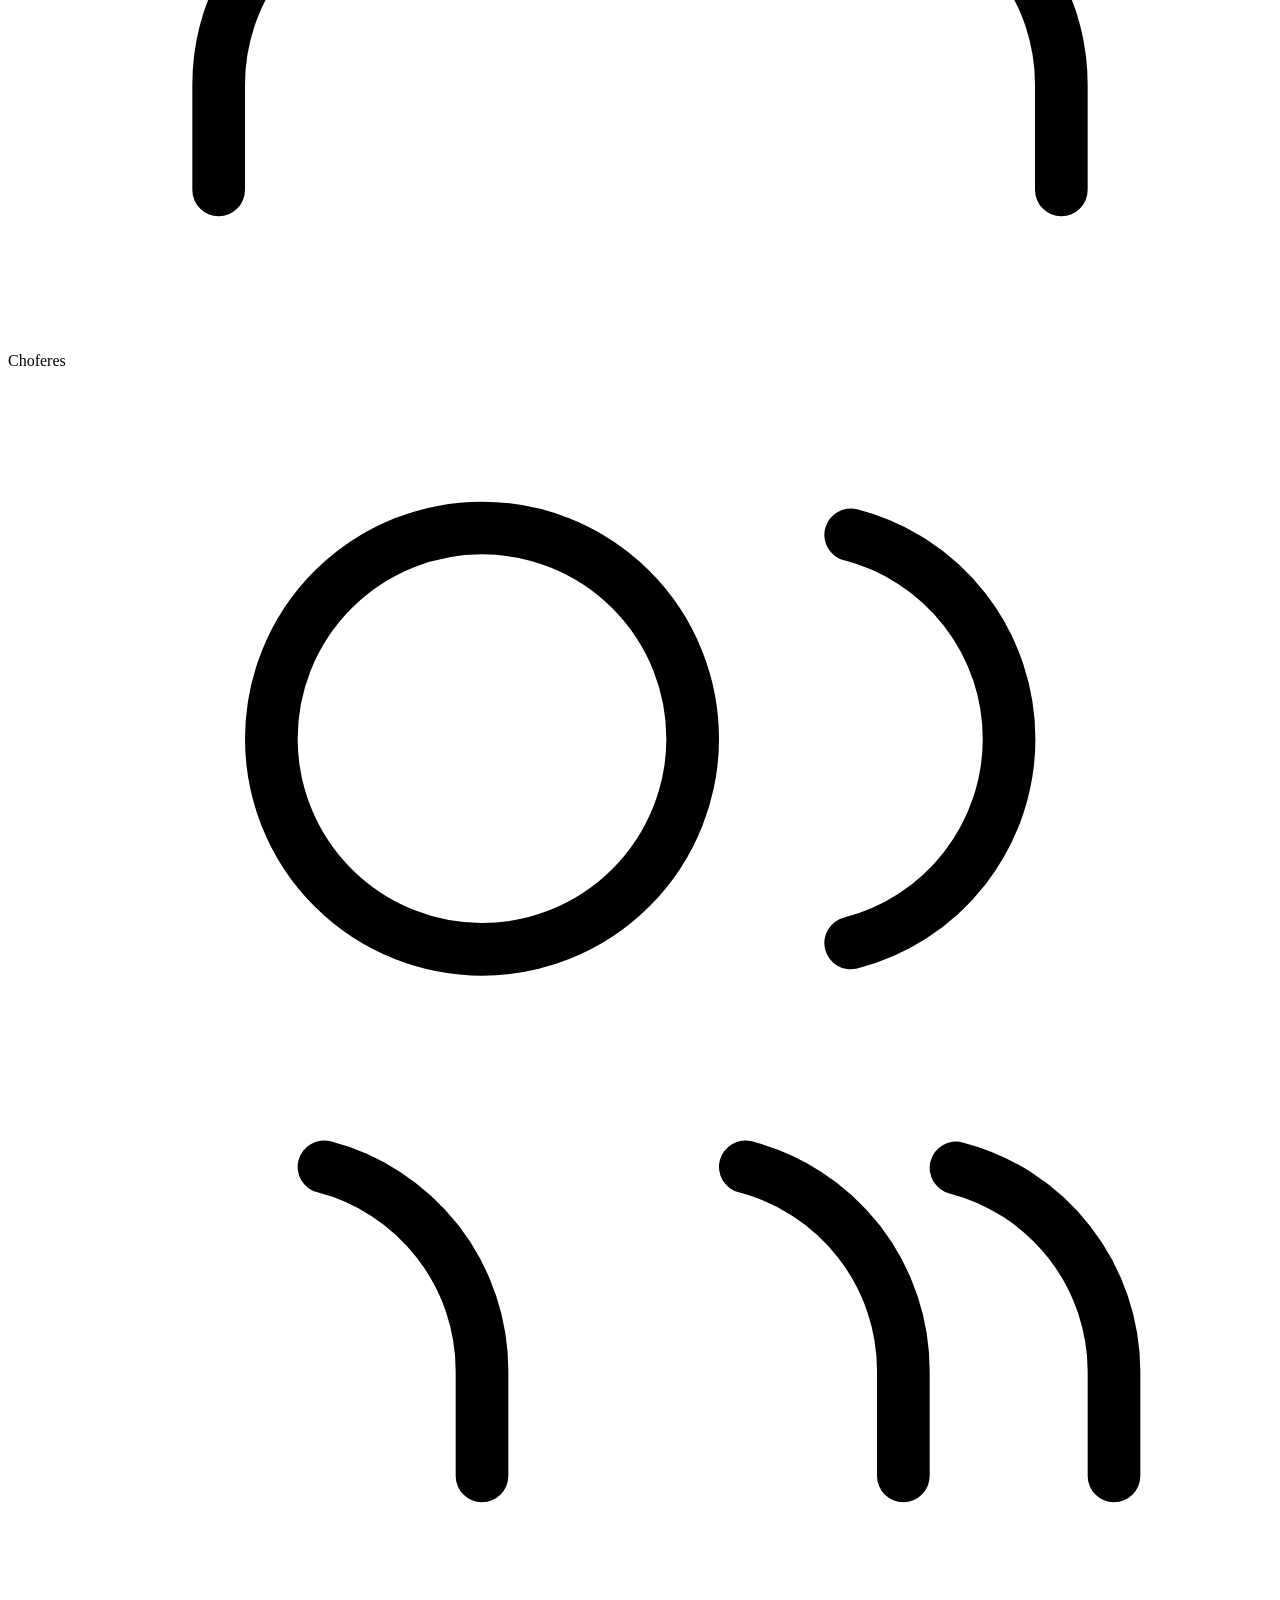
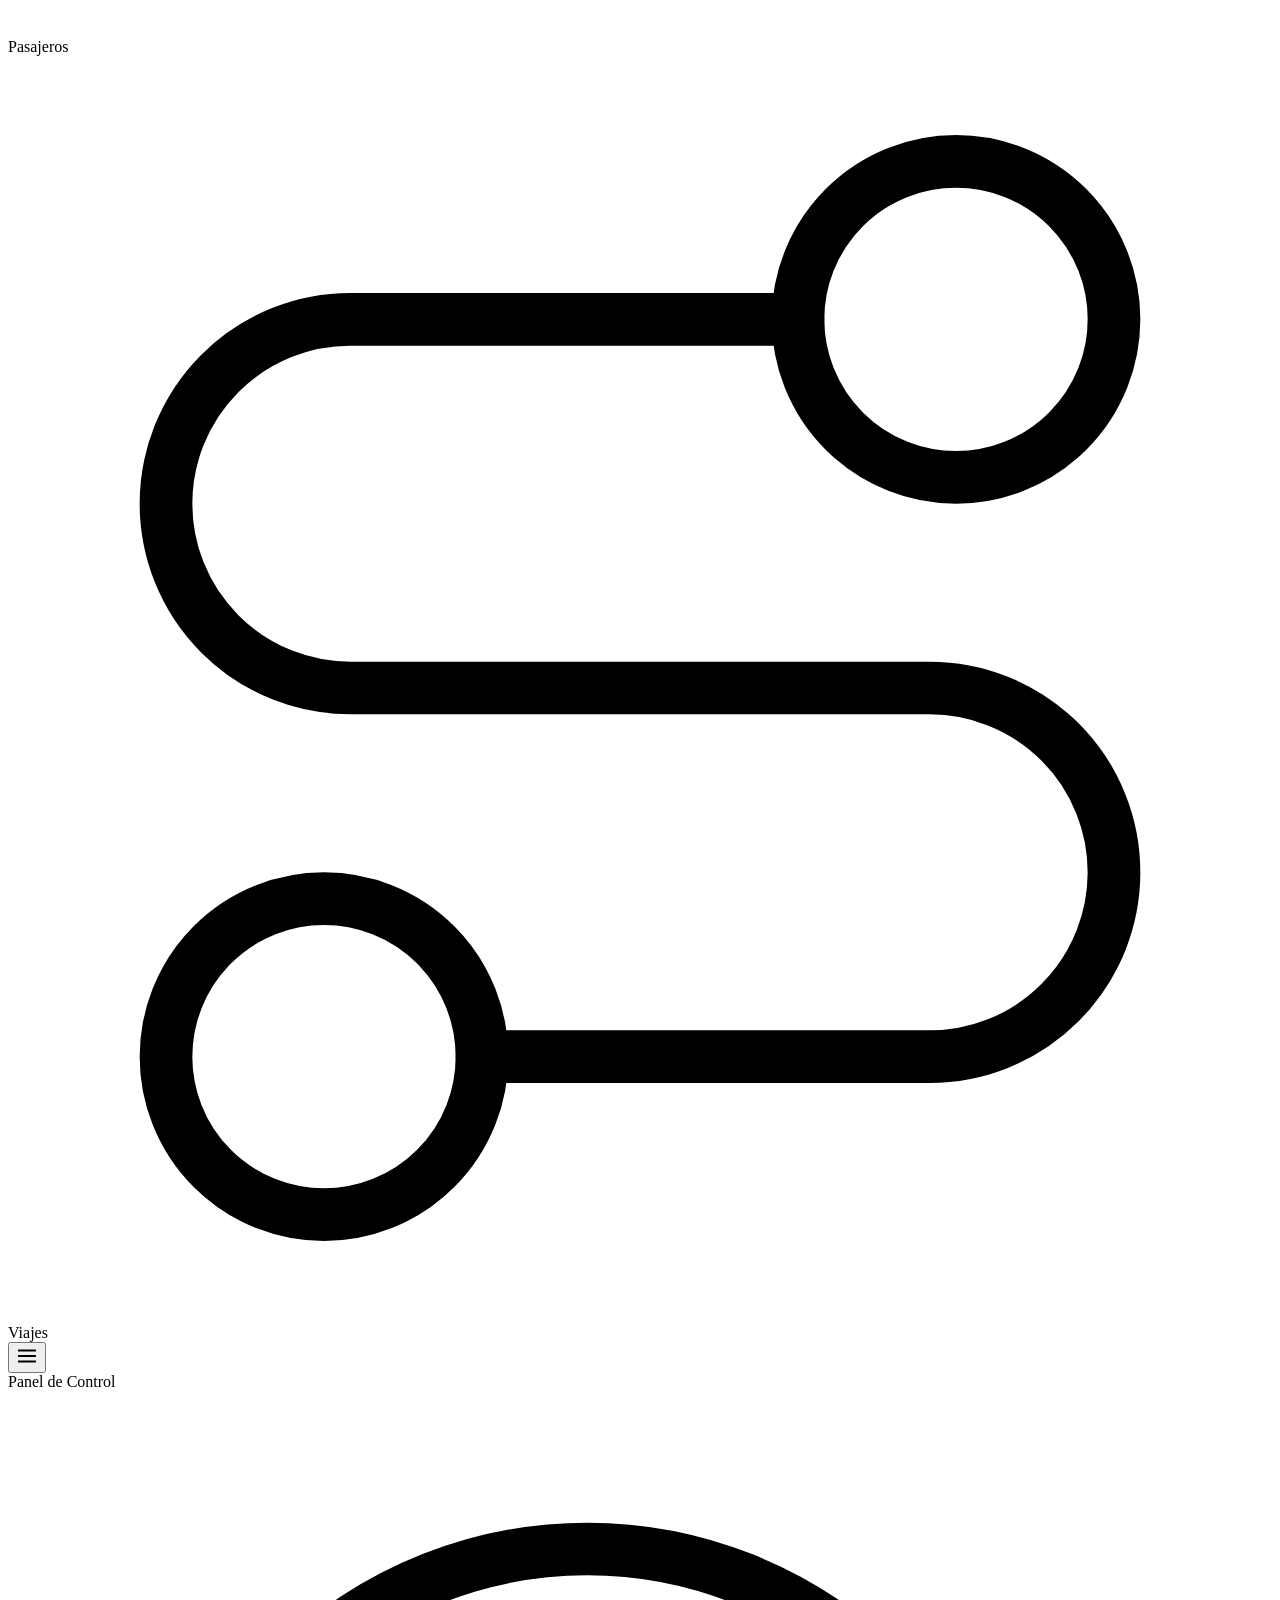
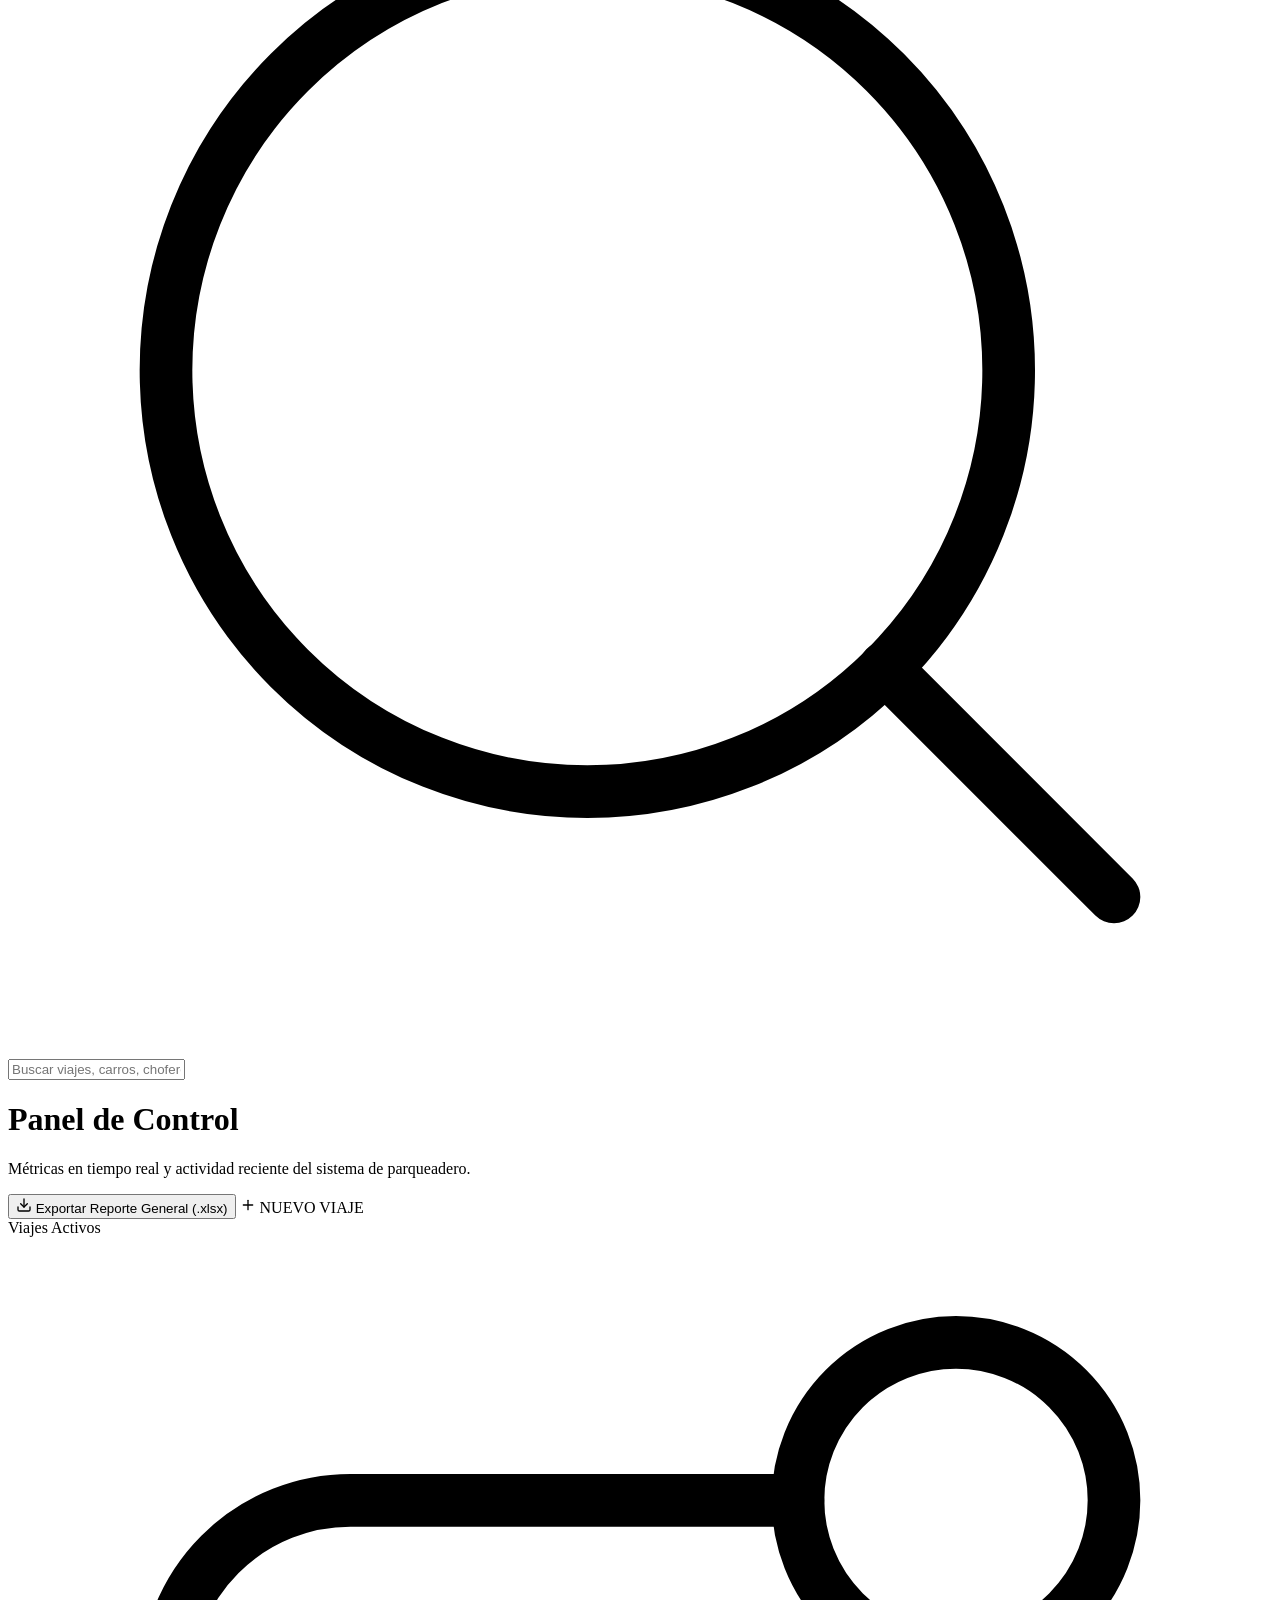
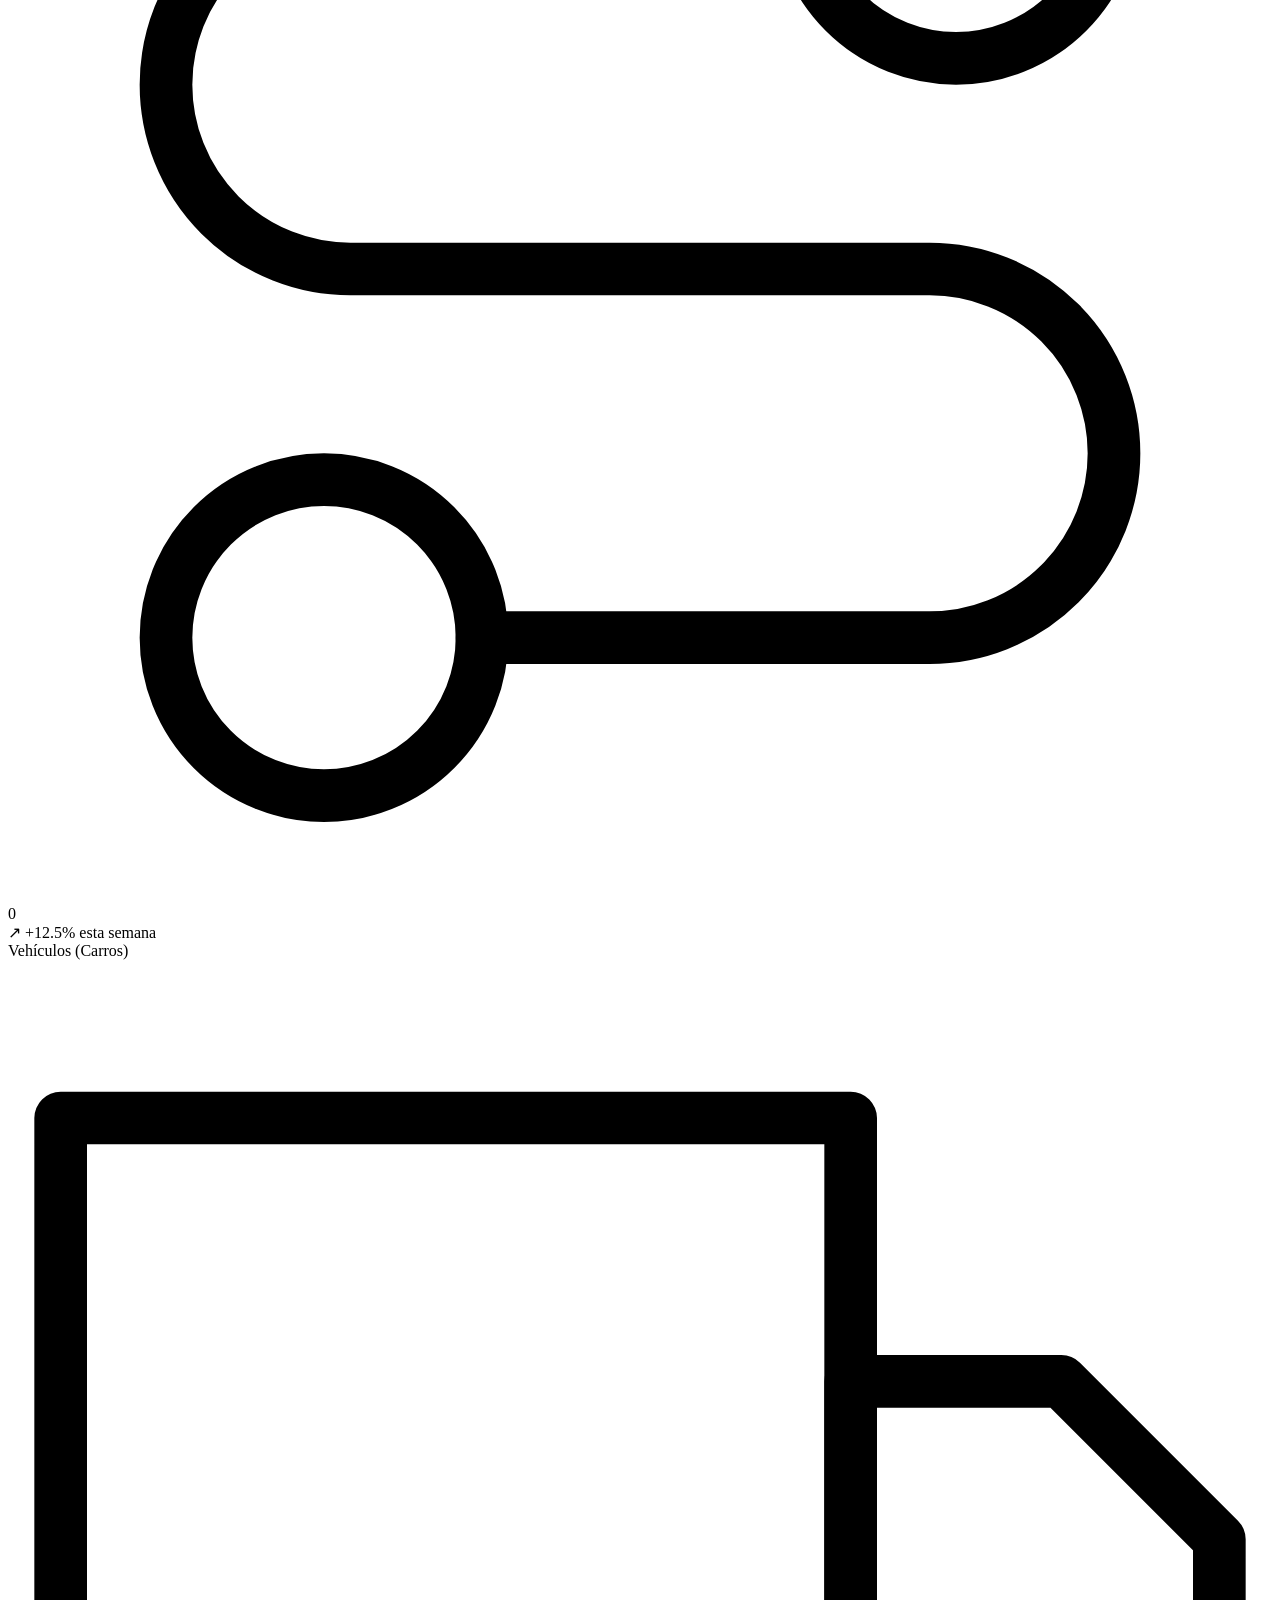
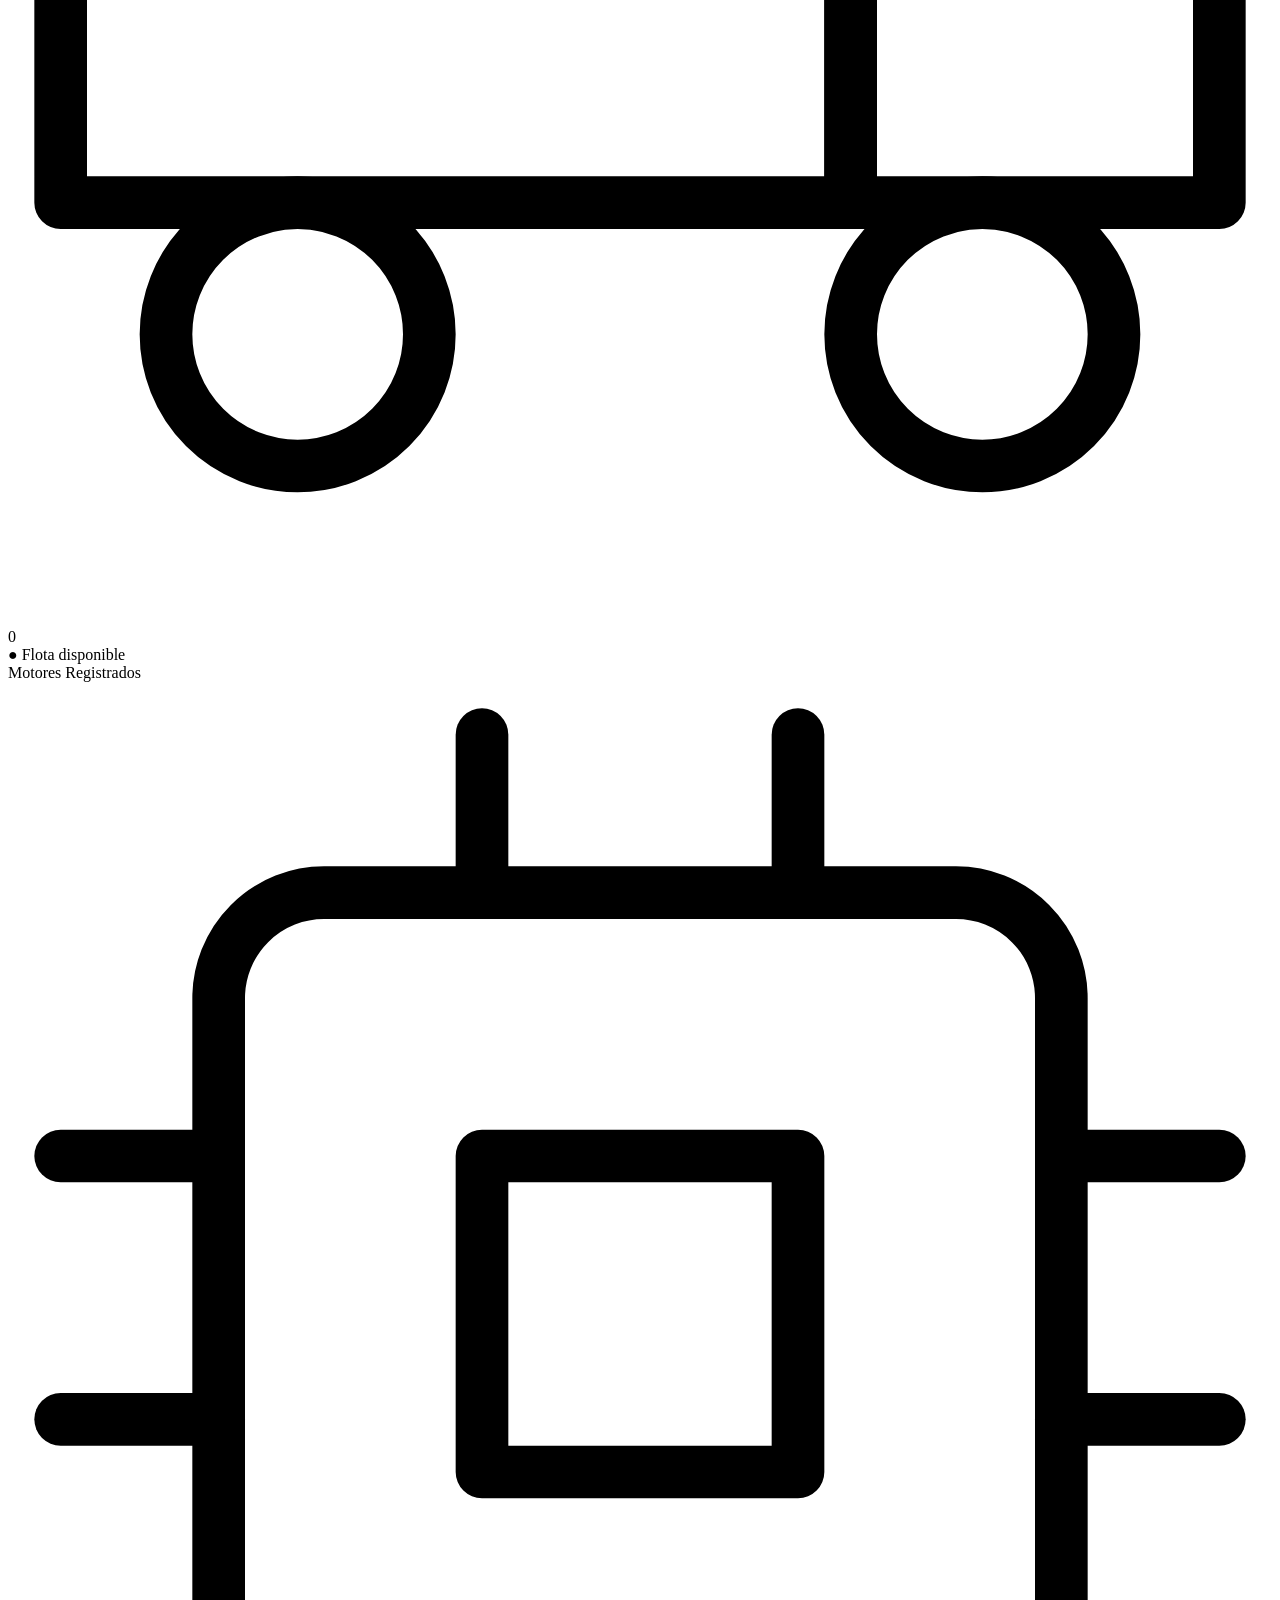
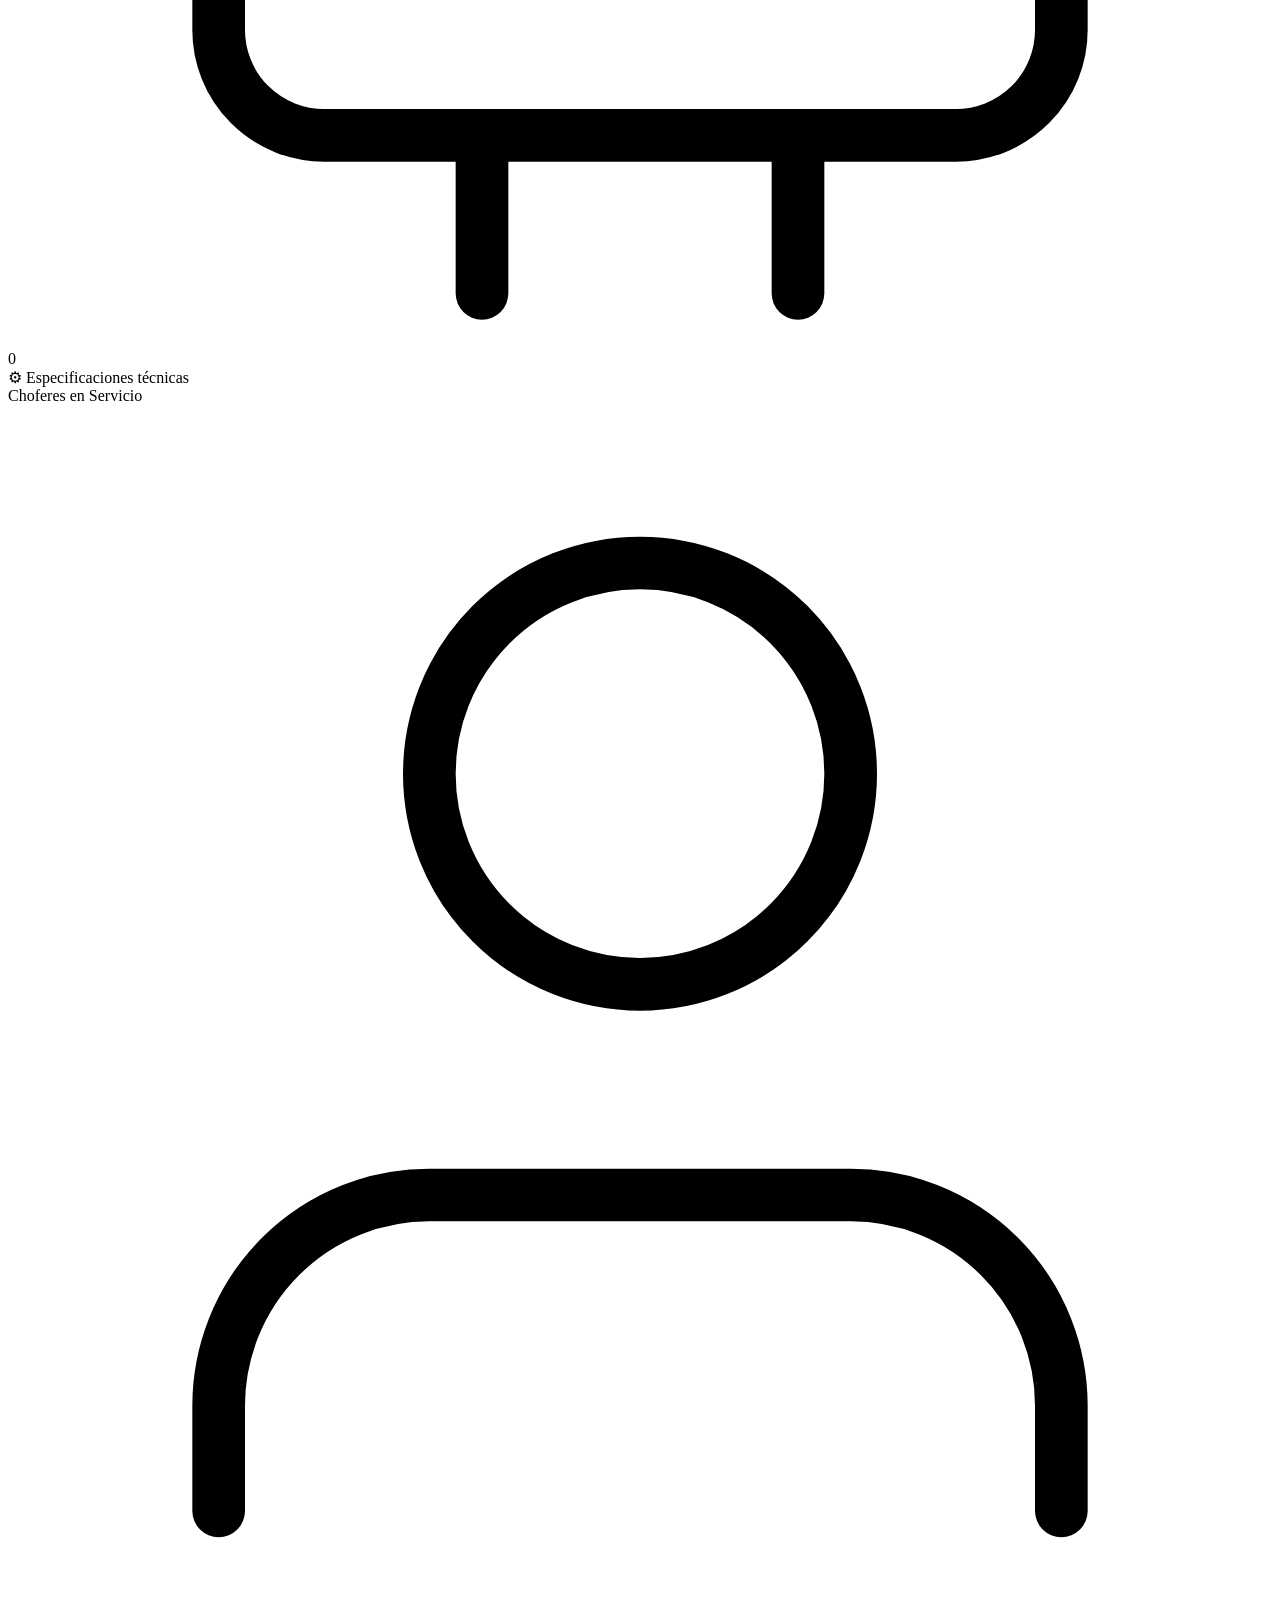
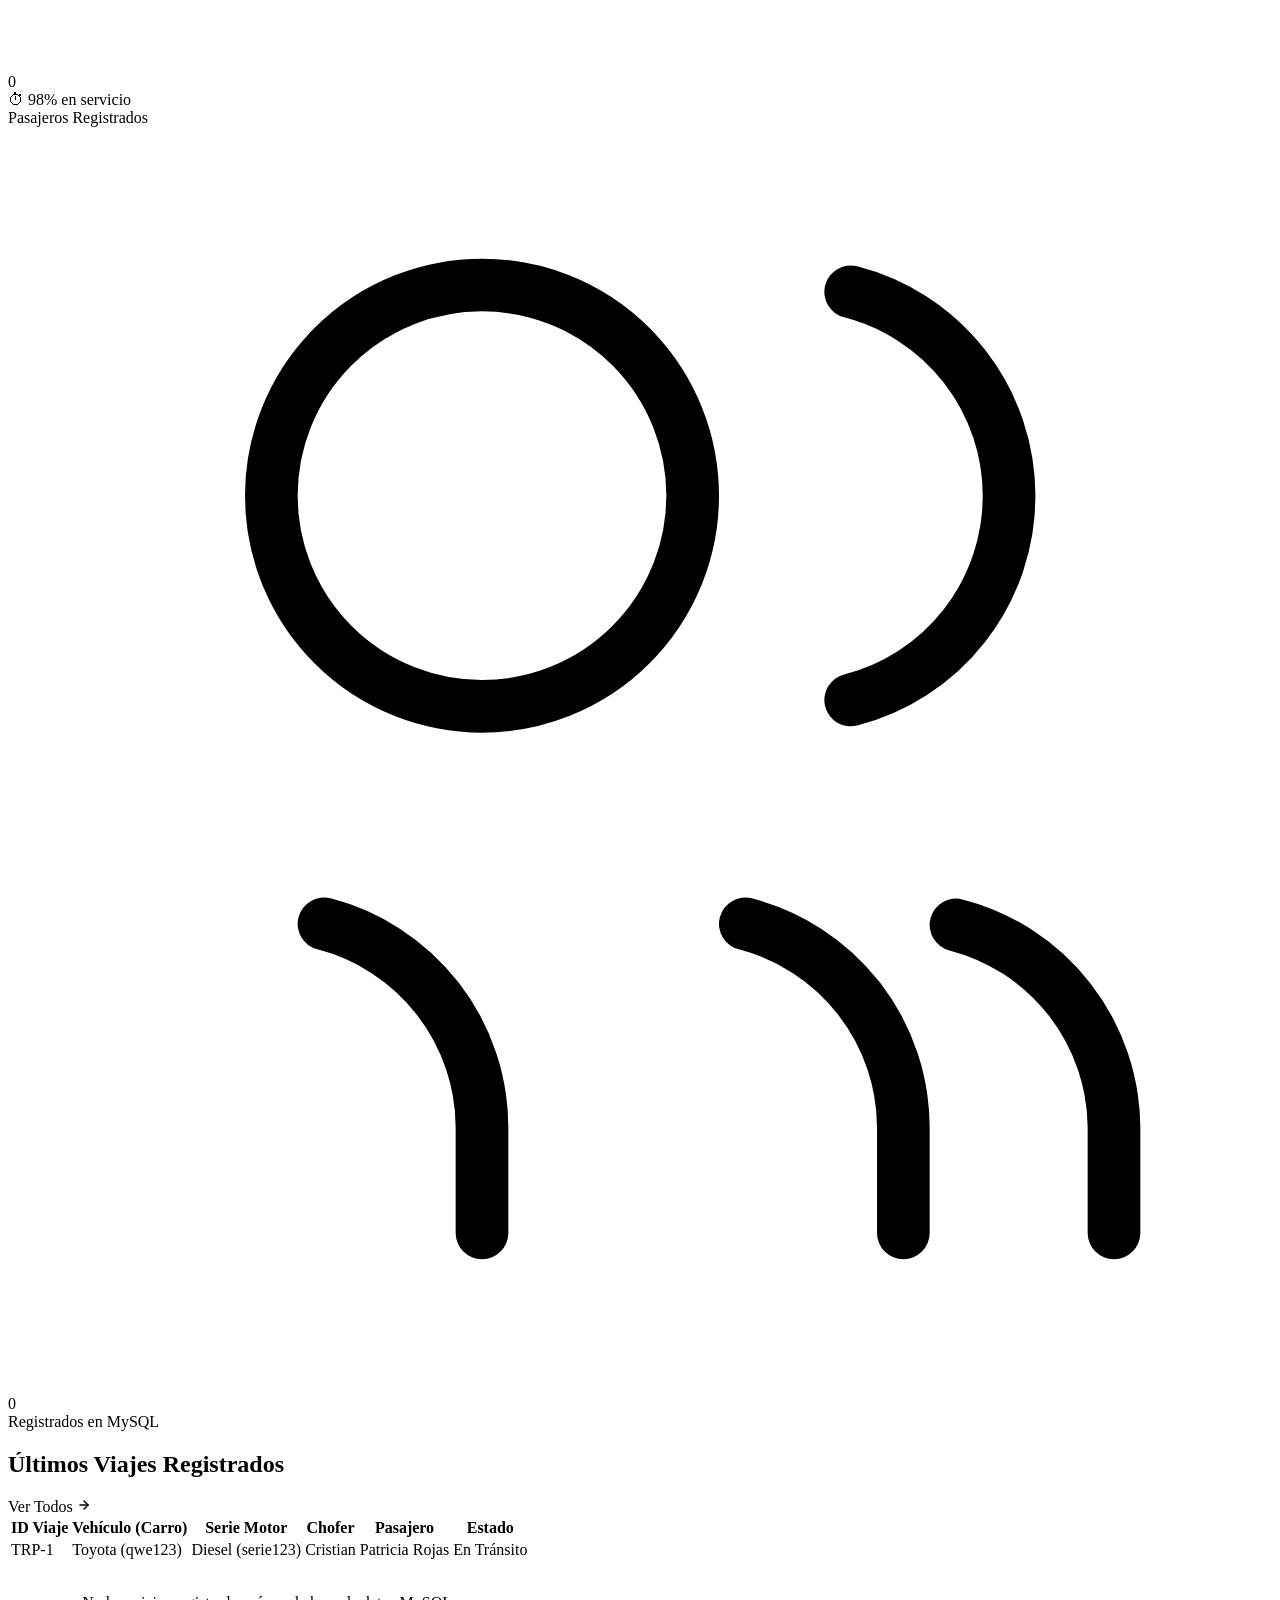
==== commit 15d8522b: "arreglando el diseño" ====
--- a/Tienda version springboot/src/main/resources/templates/index.html
+++ b/Tienda version springboot/src/main/resources/templates/index.html
@@ -9,6 +9,9 @@
 <body>
 
     <div class="app-layout">
+        <!-- SIDEBAR OVERLAY FOR MOBILE -->
+        <div class="sidebar-overlay" id="sidebarOverlay"></div>
+
         <!-- SIDEBAR -->
         <aside class="sidebar">
             <div>
@@ -66,7 +69,12 @@
         <main class="main-wrapper">
             <!-- TOP HEADER -->
             <header class="top-header">
-                <div class="page-breadcrumb">Vista General</div>
+                <div class="header-left">
+                    <button class="mobile-menu-btn" id="mobileMenuBtn" type="button" aria-label="Abrir menú">
+                        <svg xmlns="http://www.w3.org/2000/svg" width="22" height="22" viewBox="0 0 24 24" fill="none" stroke="currentColor" stroke-width="2" stroke-linecap="round" stroke-linejoin="round"><line x1="3" y1="12" x2="21" y2="12"></line><line x1="3" y1="6" x2="21" y2="6"></line><line x1="3" y1="18" x2="21" y2="18"></line></svg>
+                    </button>
+                    <div class="page-breadcrumb">Panel de Control</div>
+                </div>
                 <div class="header-actions">
                     <div class="search-box">
                         <svg xmlns="http://www.w3.org/2000/svg" viewBox="0 0 24 24" fill="none" stroke="currentColor" stroke-linecap="round" stroke-linejoin="round"><circle cx="11" cy="11" r="8"></circle><line x1="21" y1="21" x2="16.65" y2="16.65"></line></svg>
